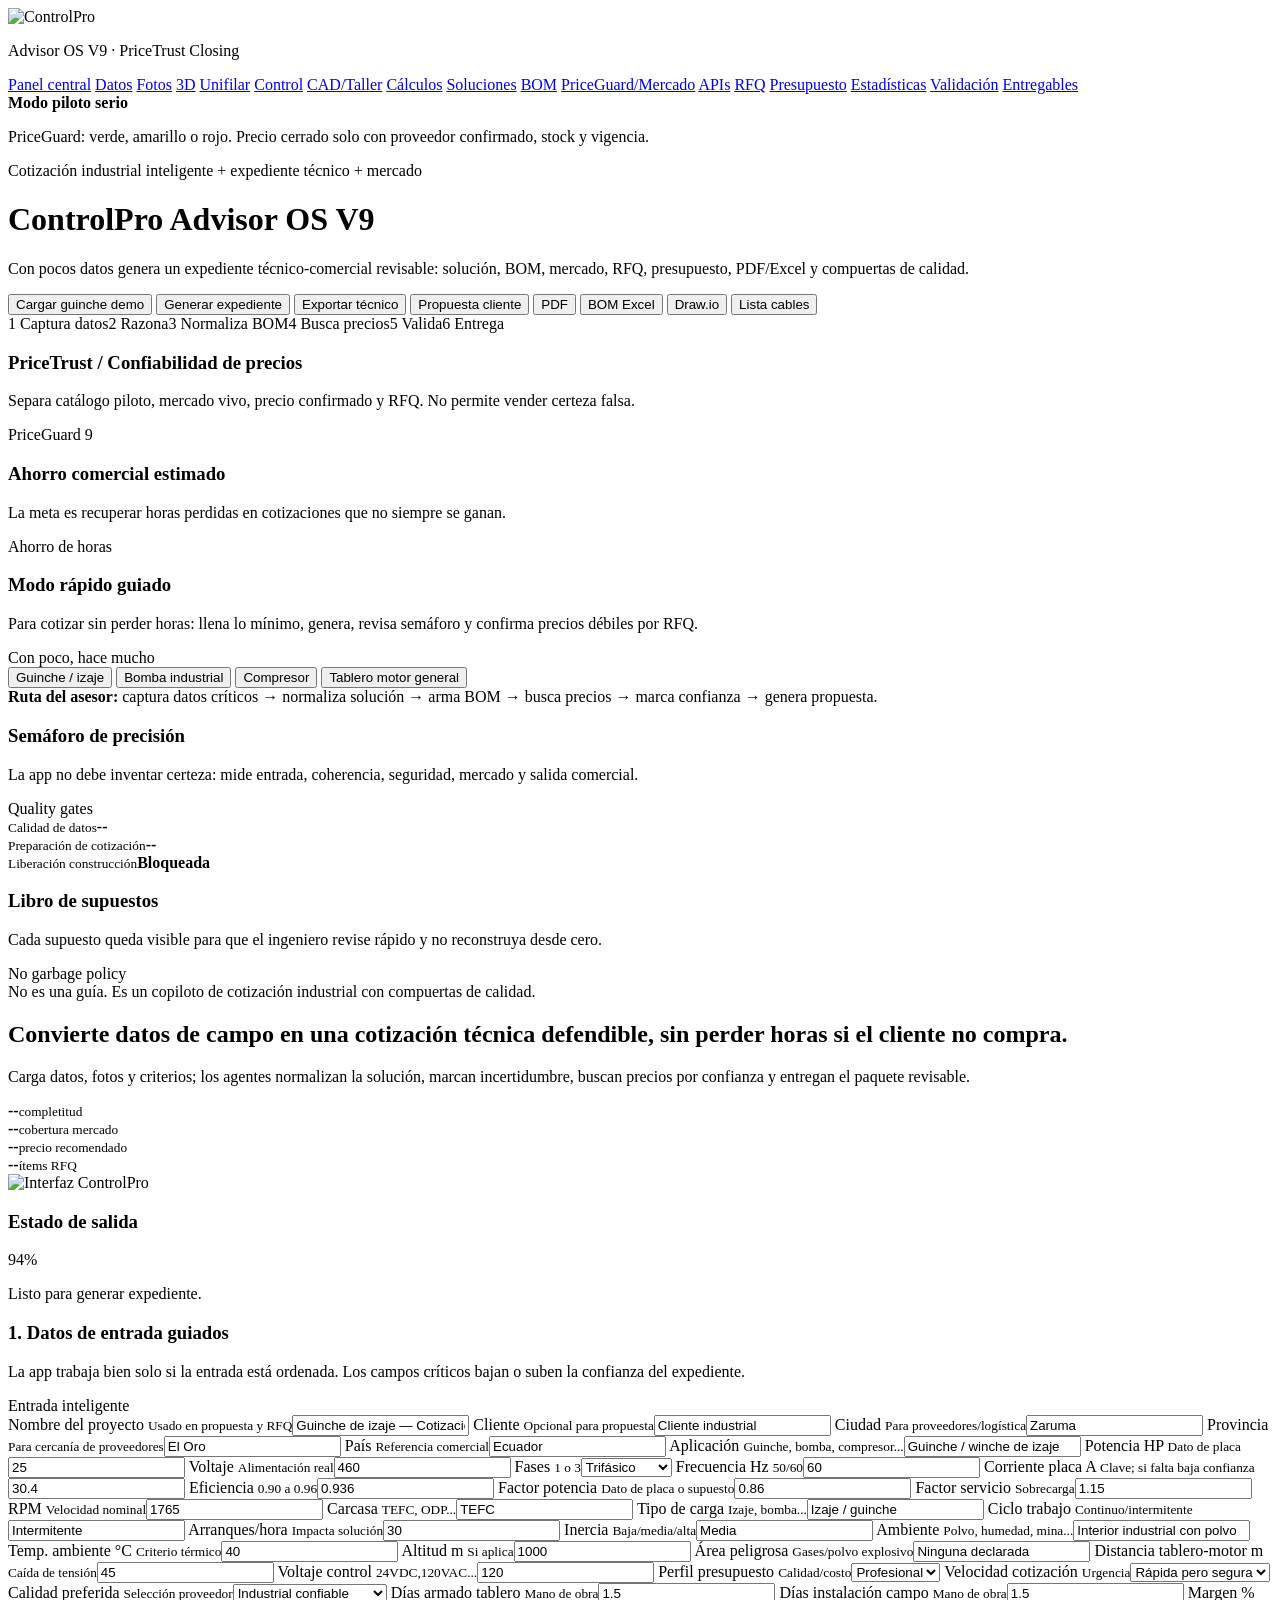
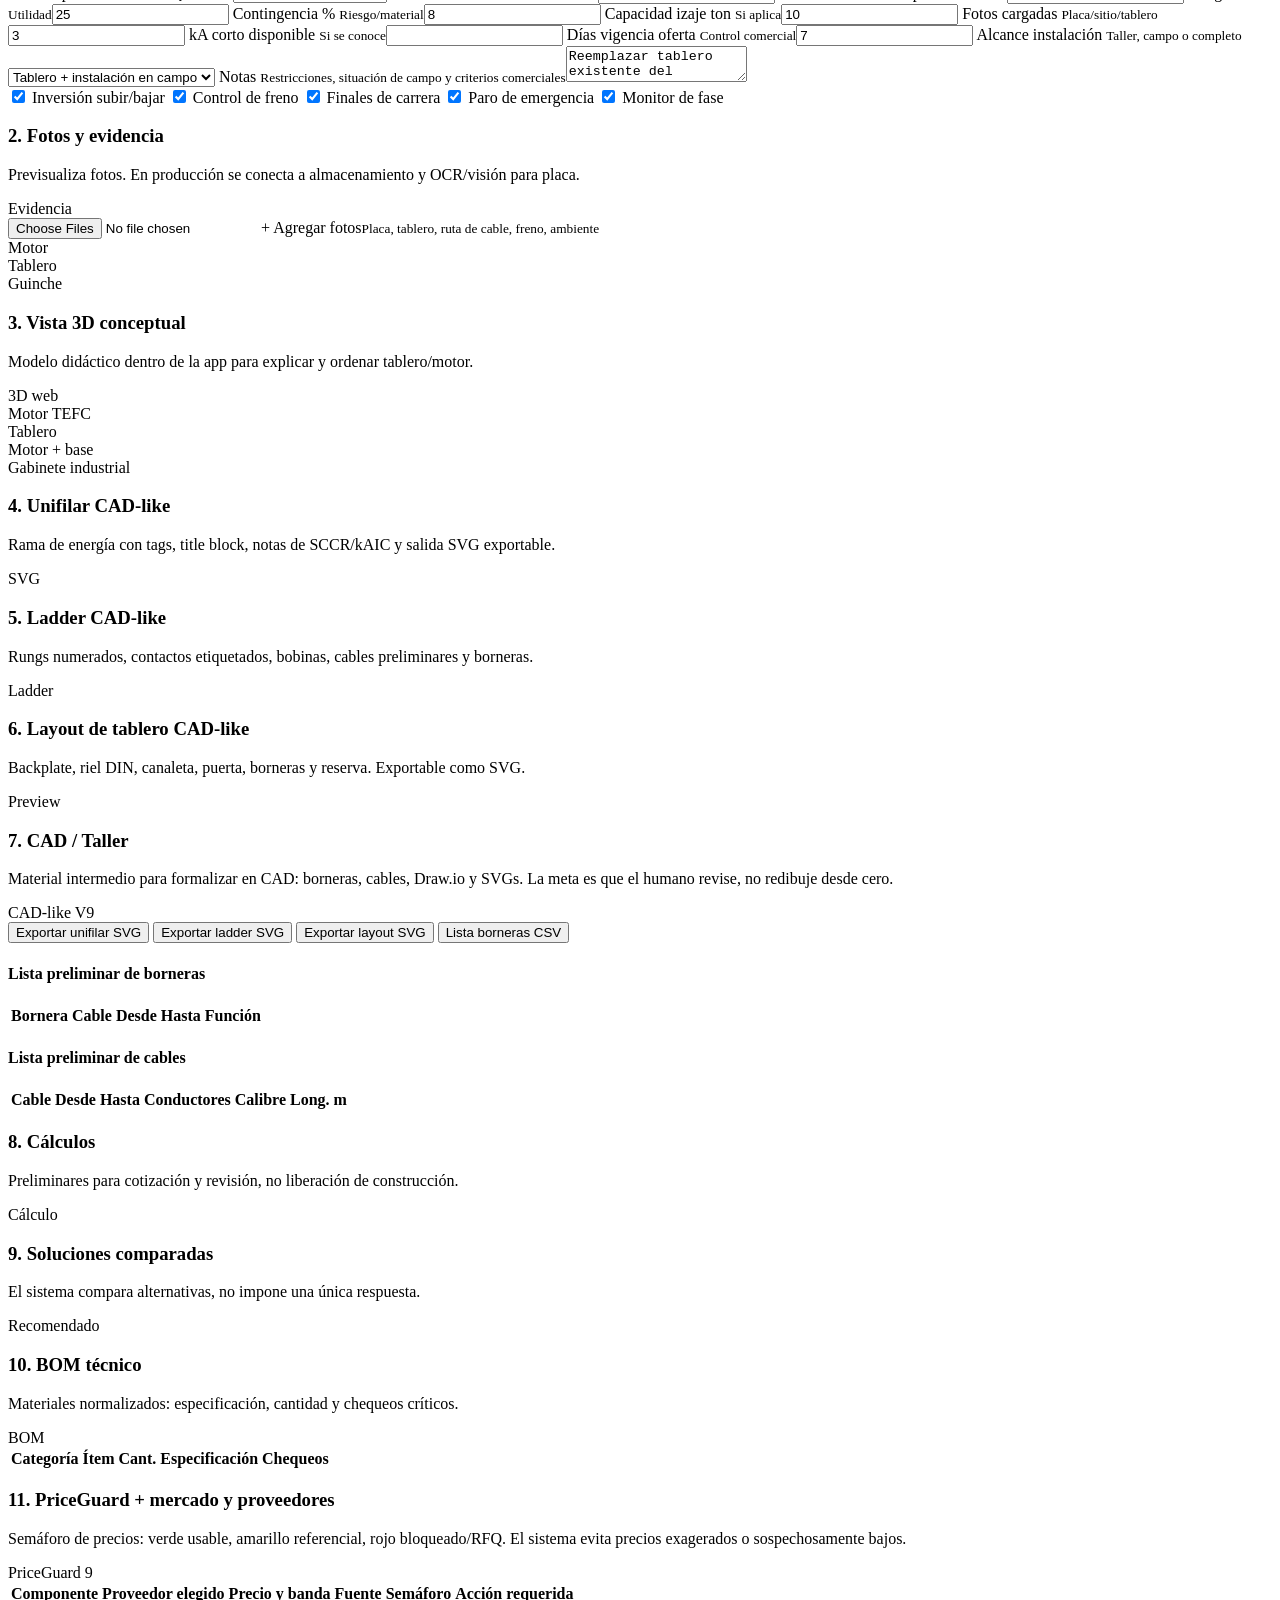
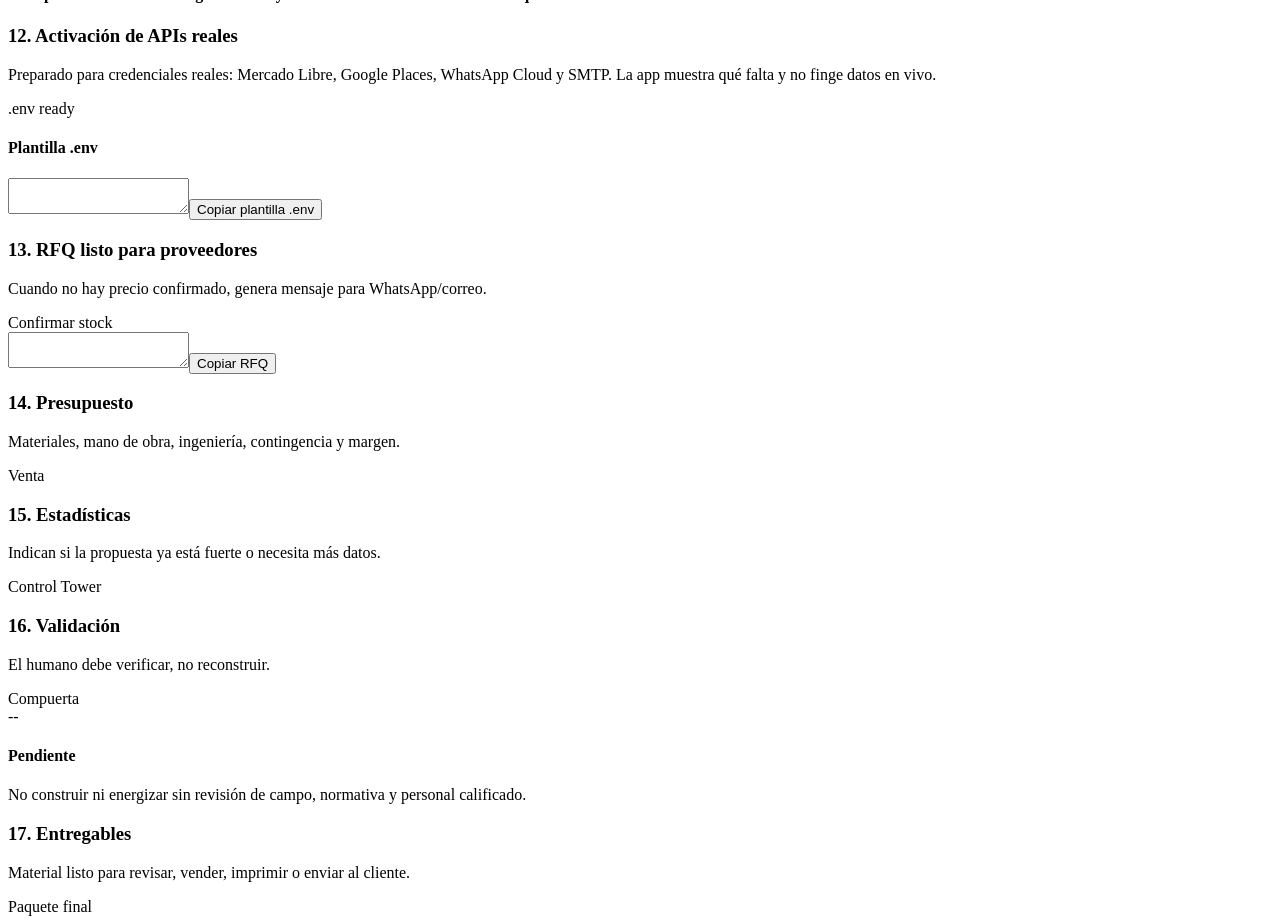
==== app/static/index.html @ ab1da112 "Publicar ControlPro Advisor OS V9 PriceTrust Closing" ====
<!doctype html>
<html lang="es">
<head>
  <meta charset="utf-8" />
  <meta name="viewport" content="width=device-width, initial-scale=1" />
  <title>ControlPro Advisor OS V9 PriceTrust Closing</title>
  <link rel="manifest" href="/static/manifest.json" />
  <link rel="stylesheet" href="/static/styles.css" />
</head>
<body>
  <div class="app-shell">
    <aside class="sidebar">
      <img src="/static/assets/brand/controlpro_logo.svg" alt="ControlPro" class="logo" />
      <p class="version">Advisor OS V9 · PriceTrust Closing</p>
      <nav>
        <a href="#dashboard" class="active">Panel central</a>
        <a href="#intake">Datos</a>
        <a href="#photos">Fotos</a>
        <a href="#assembly">3D</a>
        <a href="#singleline">Unifilar</a>
        <a href="#control">Control</a>
        <a href="#cadshop">CAD/Taller</a>
        <a href="#calculations">Cálculos</a>
        <a href="#solutions">Soluciones</a>
        <a href="#bom">BOM</a>
        <a href="#market">PriceGuard/Mercado</a>
        <a href="#api-activation">APIs</a>
        <a href="#rfq">RFQ</a>
        <a href="#budget">Presupuesto</a>
        <a href="#statistics">Estadísticas</a>
        <a href="#validation">Validación</a>
        <a href="#deliverables">Entregables</a>
      </nav>
      <div class="side-card">
        <span class="pulse"></span>
        <b>Modo piloto serio</b>
        <p>PriceGuard: verde, amarillo o rojo. Precio cerrado solo con proveedor confirmado, stock y vigencia.</p>
      </div>
    </aside>

    <main>
      <header class="topbar">
        <div>
          <p class="eyebrow">Cotización industrial inteligente + expediente técnico + mercado</p>
          <h1>ControlPro Advisor OS V9</h1>
          <p>Con pocos datos genera un expediente técnico-comercial revisable: solución, BOM, mercado, RFQ, presupuesto, PDF/Excel y compuertas de calidad.</p>
        </div>
        <div class="actions">
          <button id="loadExampleBtn" class="btn ghost">Cargar guinche demo</button>
          <button id="generateBtn" class="btn primary">Generar expediente</button>
          <button id="exportBtn" class="btn">Exportar técnico</button>
          <button id="proposalBtn" class="btn">Propuesta cliente</button>
          <button id="pdfBtn" class="btn">PDF</button>
          <button id="xlsxBtn" class="btn">BOM Excel</button>
          <button id="drawioBtn" class="btn">Draw.io</button>
          <button id="wireBtn" class="btn">Lista cables</button>
        </div>
      </header>

      <section class="workflow">
        <span>1 Captura datos</span><i></i><span>2 Razona</span><i></i><span>3 Normaliza BOM</span><i></i><span>4 Busca precios</span><i></i><span>5 Valida</span><i></i><span>6 Entrega</span>
      </section>






      <section id="pricetrust-dashboard" class="content-grid price-dashboard">
        <article class="panel">
          <div class="panel-head"><div><h3>PriceTrust / Confiabilidad de precios</h3><p>Separa catálogo piloto, mercado vivo, precio confirmado y RFQ. No permite vender certeza falsa.</p></div><span class="badge complete">PriceGuard 9</span></div>
          <div class="stat-grid" id="priceTrustCards"></div>
          <div id="priceTrustPolicy" class="notice small-notice"></div>
        </article>
        <article class="panel">
          <div class="panel-head"><div><h3>Ahorro comercial estimado</h3><p>La meta es recuperar horas perdidas en cotizaciones que no siempre se ganan.</p></div><span class="badge blue">Ahorro de horas</span></div>
          <div class="stat-grid" id="savingsCards"></div>
          <div id="candidateAudit" class="audit-list"></div>
        </article>
      </section>

      <section id="quick-mode" class="panel quick-mode">
        <div class="panel-head"><div><h3>Modo rápido guiado</h3><p>Para cotizar sin perder horas: llena lo mínimo, genera, revisa semáforo y confirma precios débiles por RFQ.</p></div><span class="badge blue">Con poco, hace mucho</span></div>
        <div class="quick-grid">
          <button class="quick-chip" data-template="hoist">Guinche / izaje</button>
          <button class="quick-chip" data-template="pump">Bomba industrial</button>
          <button class="quick-chip" data-template="compressor">Compresor</button>
          <button class="quick-chip" data-template="panel">Tablero motor general</button>
        </div>
        <div class="assistant-steps" id="guidedSteps">
          <b>Ruta del asesor:</b> captura datos críticos → normaliza solución → arma BOM → busca precios → marca confianza → genera propuesta.
        </div>
      </section>

      <section id="precision" class="content-grid precision-board">
        <article class="panel">
          <div class="panel-head"><div><h3>Semáforo de precisión</h3><p>La app no debe inventar certeza: mide entrada, coherencia, seguridad, mercado y salida comercial.</p></div><span class="badge complete">Quality gates</span></div>
          <div class="stat-grid">
            <div><small>Calidad de datos</small><b id="qualityScore">--</b></div>
            <div><small>Preparación de cotización</small><b id="quoteReadiness">--</b></div>
            <div><small>Liberación construcción</small><b id="constructionGate">Bloqueada</b></div>
          </div>
          <div id="auditRows" class="audit-list"></div>
        </article>
        <article class="panel">
          <div class="panel-head"><div><h3>Libro de supuestos</h3><p>Cada supuesto queda visible para que el ingeniero revise rápido y no reconstruya desde cero.</p></div><span class="badge warn">No garbage policy</span></div>
          <div id="assumptionRows" class="audit-list"></div>
        </article>
      </section>

      <section id="dashboard" class="hero-grid">
        <article class="hero-card wide">
          <div class="hero-copy">
            <span class="pill">No es una guía. Es un copiloto de cotización industrial con compuertas de calidad.</span>
            <h2 id="headline">Convierte datos de campo en una cotización técnica defendible, sin perder horas si el cliente no compra.</h2>
            <p id="verdict">Carga datos, fotos y criterios; los agentes normalizan la solución, marcan incertidumbre, buscan precios por confianza y entregan el paquete revisable.</p>
            <div class="kpis">
              <div><b id="kpiCompleteness">--</b><small>completitud</small></div>
              <div><b id="kpiMarket">--</b><small>cobertura mercado</small></div>
              <div><b id="kpiPrice">--</b><small>precio recomendado</small></div>
              <div><b id="kpiRFQ">--</b><small>ítems RFQ</small></div>
            </div>
          </div>
          <img src="/static/assets/concepts/controlpro_v5_inside.png" alt="Interfaz ControlPro" />
        </article>
        <article class="panel compact status-card">
          <h3>Estado de salida</h3>
          <div class="ring"><span id="ringMini">94%</span></div>
          <p id="statusText">Listo para generar expediente.</p>
        </article>
      </section>

      <section class="content-grid">
        <article class="panel span-2" id="intake">
          <div class="panel-head"><div><h3>1. Datos de entrada guiados</h3><p>La app trabaja bien solo si la entrada está ordenada. Los campos críticos bajan o suben la confianza del expediente.</p></div><span class="badge">Entrada inteligente</span></div>
          <form id="intakeForm" class="form-grid">
            <label>Nombre del proyecto <small>Usado en propuesta y RFQ</small><input name="project_name" value="Guinche de izaje — Cotización técnica premium"></label>
            <label>Cliente <small>Opcional para propuesta</small><input name="client_name" value="Cliente industrial"></label>
            <label>Ciudad <small>Para proveedores/logística</small><input name="location_city" value="Zaruma"></label>
            <label>Provincia <small>Para cercanía de proveedores</small><input name="location_province" value="El Oro"></label>
            <label>País <small>Referencia comercial</small><input name="country" value="Ecuador"></label>
            <label>Aplicación <small>Guinche, bomba, compresor...</small><input name="application" value="Guinche / winche de izaje"></label>
            <label>Potencia HP <small>Dato de placa</small><input name="motor_power_hp" type="number" step="0.1" value="25"></label>
            <label>Voltaje <small>Alimentación real</small><input name="voltage" type="number" value="460"></label>
            <label>Fases <small>1 o 3</small><select name="phases"><option value="3">Trifásico</option><option value="1">Monofásico</option></select></label>
            <label>Frecuencia Hz <small>50/60</small><input name="frequency_hz" type="number" value="60"></label>
            <label>Corriente placa A <small>Clave; si falta baja confianza</small><input name="full_load_amps" type="number" step="0.1" value="30.4"></label>
            <label>Eficiencia <small>0.90 a 0.96</small><input name="efficiency" type="number" step="0.001" value="0.936"></label>
            <label>Factor potencia <small>Dato de placa o supuesto</small><input name="power_factor" type="number" step="0.01" value="0.86"></label>
            <label>Factor servicio <small>Sobrecarga</small><input name="service_factor" type="number" step="0.01" value="1.15"></label>
            <label>RPM <small>Velocidad nominal</small><input name="rpm" type="number" value="1765"></label>
            <label>Carcasa <small>TEFC, ODP...</small><input name="enclosure" value="TEFC"></label>
            <label>Tipo de carga <small>Izaje, bomba...</small><input name="load_type" value="Izaje / guinche"></label>
            <label>Ciclo trabajo <small>Continuo/intermitente</small><input name="duty_cycle" value="Intermitente"></label>
            <label>Arranques/hora <small>Impacta solución</small><input name="starts_per_hour" type="number" value="30"></label>
            <label>Inercia <small>Baja/media/alta</small><input name="inertia" value="Media"></label>
            <label>Ambiente <small>Polvo, humedad, mina...</small><input name="environment" value="Interior industrial con polvo"></label>
            <label>Temp. ambiente °C <small>Criterio térmico</small><input name="ambient_temp_c" type="number" value="40"></label>
            <label>Altitud m <small>Si aplica</small><input name="altitude_m" type="number" value="1000"></label>
            <label>Área peligrosa <small>Gases/polvo explosivo</small><input name="hazard_area" value="Ninguna declarada"></label>
            <label>Distancia tablero-motor m <small>Caída de tensión</small><input name="cable_run_m" type="number" value="45"></label>
            <label>Voltaje control <small>24VDC,120VAC...</small><input name="control_voltage" type="number" value="120"></label>
            <label>Perfil presupuesto <small>Calidad/costo</small><select name="budget_profile"><option>Profesional</option><option>Premium</option><option>Económico</option></select></label>
            <label>Velocidad cotización <small>Urgencia</small><select name="quote_speed"><option>Rápida pero segura</option><option>Máxima precisión</option><option>Solo borrador</option></select></label>
            <label>Calidad preferida <small>Selección proveedor</small><select name="preferred_quality"><option>Industrial confiable</option><option>Premium de marca</option><option>Económica controlada</option></select></label>
            <label>Días armado tablero <small>Mano de obra</small><input name="labor_days_panel" type="number" step="0.5" value="1.5"></label>
            <label>Días instalación campo <small>Mano de obra</small><input name="labor_days_field" type="number" step="0.5" value="1.5"></label>
            <label>Margen % <small>Utilidad</small><input name="margin_percent" type="number" step="1" value="25"></label>
            <label>Contingencia % <small>Riesgo/material</small><input name="contingency_percent" type="number" step="1" value="8"></label>

            <label>Capacidad izaje ton <small>Si aplica</small><input name="load_capacity_ton" type="number" step="0.1" value="10"></label>
            <label>Fotos cargadas <small>Placa/sitio/tablero</small><input name="field_photos_count" type="number" value="3"></label>
            <label>kA corto disponible <small>Si se conoce</small><input name="short_circuit_available_ka" type="number" step="0.1" value=""></label>
            <label>Días vigencia oferta <small>Control comercial</small><input name="quote_valid_days" type="number" value="7"></label>
            <label>Alcance instalación <small>Taller, campo o completo</small><select name="installation_scope"><option>Tablero + instalación en campo</option><option>Solo tablero</option><option>Solo diseño/cotización</option></select></label>
            <label class="wide">Notas <small>Restricciones, situación de campo y criterios comerciales</small><textarea name="user_notes">Reemplazar tablero existente del guinche. Mantener huella de montaje. Considerar crecimiento futuro con variador.</textarea></label>
            <div class="toggles wide">
              <label><input type="checkbox" name="needs_reversing" checked> Inversión subir/bajar</label>
              <label><input type="checkbox" name="needs_brake" checked> Control de freno</label>
              <label><input type="checkbox" name="needs_limit_switches" checked> Finales de carrera</label>
              <label><input type="checkbox" name="needs_estop" checked> Paro de emergencia</label>
              <label><input type="checkbox" name="needs_phase_monitor" checked> Monitor de fase</label>
            </div>
          </form>
        </article>

        <article class="panel" id="photos"><div class="panel-head"><div><h3>2. Fotos y evidencia</h3><p>Previsualiza fotos. En producción se conecta a almacenamiento y OCR/visión para placa.</p></div><span class="badge">Evidencia</span></div><label class="upload-box"><input type="file" id="photoInput" accept="image/*" multiple><span>+ Agregar fotos</span><small>Placa, tablero, ruta de cable, freno, ambiente</small></label><div id="photoStrip" class="photo-strip"><div class="photo-card motor"><span>Motor</span></div><div class="photo-card panelpic"><span>Tablero</span></div><div class="photo-card hoist"><span>Guinche</span></div></div></article>

        <article class="panel assembly-panel" id="assembly"><div class="panel-head"><div><h3>3. Vista 3D conceptual</h3><p>Modelo didáctico dentro de la app para explicar y ordenar tablero/motor.</p></div><span class="badge blue">3D web</span></div><div class="model-stage"><div class="motor3d"><i></i><b></b><em></em><span>Motor TEFC</span></div><div class="cabinet3d"><div class="cab-door"></div><div class="cab-body"><i></i><i></i><b></b><b></b><em></em></div><span>Tablero</span></div><div class="dimension d1">Motor + base</div><div class="dimension d2">Gabinete industrial</div></div></article>

        <article class="panel diagram-panel" id="singleline"><div class="panel-head"><div><h3>4. Unifilar CAD-like</h3><p>Rama de energía con tags, title block, notas de SCCR/kAIC y salida SVG exportable.</p></div><span class="badge">SVG</span></div><div class="diagram-slot" id="singleLineSvg"></div></article>
        <article class="panel diagram-panel" id="control"><div class="panel-head"><div><h3>5. Ladder CAD-like</h3><p>Rungs numerados, contactos etiquetados, bobinas, cables preliminares y borneras.</p></div><span class="badge">Ladder</span></div><div class="diagram-slot" id="controlSvg"></div></article>
        <article class="panel diagram-panel" id="panel3d"><div class="panel-head"><div><h3>6. Layout de tablero CAD-like</h3><p>Backplate, riel DIN, canaleta, puerta, borneras y reserva. Exportable como SVG.</p></div><span class="badge">Preview</span></div><div class="diagram-slot" id="panelSvg"></div></article>

        <article class="panel span-2" id="cadshop"><div class="panel-head"><div><h3>7. CAD / Taller</h3><p>Material intermedio para formalizar en CAD: borneras, cables, Draw.io y SVGs. La meta es que el humano revise, no redibuje desde cero.</p></div><span class="badge blue">CAD-like V9</span></div>
          <div class="cad-actions">
            <button id="singleSvgBtn" class="btn ghost">Exportar unifilar SVG</button>
            <button id="controlSvgBtn" class="btn ghost">Exportar ladder SVG</button>
            <button id="panelSvgBtn" class="btn ghost">Exportar layout SVG</button>
            <button id="terminalBtn" class="btn ghost">Lista borneras CSV</button>
          </div>
          <div class="cad-grid">
            <div><h4>Lista preliminar de borneras</h4><div class="table-wrap"><table><thead><tr><th>Bornera</th><th>Cable</th><th>Desde</th><th>Hasta</th><th>Función</th></tr></thead><tbody id="terminalRows"></tbody></table></div></div>
            <div><h4>Lista preliminar de cables</h4><div class="table-wrap"><table><thead><tr><th>Cable</th><th>Desde</th><th>Hasta</th><th>Conductores</th><th>Calibre</th><th>Long. m</th></tr></thead><tbody id="wireRows"></tbody></table></div></div>
          </div>
        </article>

        <article class="panel" id="calculations"><div class="panel-head"><div><h3>8. Cálculos</h3><p>Preliminares para cotización y revisión, no liberación de construcción.</p></div><span class="badge complete">Cálculo</span></div><div class="metric-grid" id="calcCards"></div></article>
        <article class="panel" id="solutions"><div class="panel-head"><div><h3>9. Soluciones comparadas</h3><p>El sistema compara alternativas, no impone una única respuesta.</p></div><span class="badge blue" id="recommendedBadge">Recomendado</span></div><div class="options-grid" id="optionsGrid"></div></article>
        <article class="panel span-2" id="bom"><div class="panel-head"><div><h3>10. BOM técnico</h3><p>Materiales normalizados: especificación, cantidad y chequeos críticos.</p></div><span class="badge">BOM</span></div><div class="table-wrap"><table><thead><tr><th>Categoría</th><th>Ítem</th><th>Cant.</th><th>Especificación</th><th>Chequeos</th></tr></thead><tbody id="bomRows"></tbody></table></div></article>

        <article class="panel span-2" id="market"><div class="panel-head"><div><h3>11. PriceGuard + mercado y proveedores</h3><p>Semáforo de precios: verde usable, amarillo referencial, rojo bloqueado/RFQ. El sistema evita precios exagerados o sospechosamente bajos.</p></div><span class="badge complete">PriceGuard 9</span></div><div class="market-summary" id="marketSummary"></div><div class="table-wrap"><table><thead><tr><th>Componente</th><th>Proveedor elegido</th><th>Precio y banda</th><th>Fuente</th><th>Semáforo</th><th>Acción requerida</th></tr></thead><tbody id="marketRows"></tbody></table></div></article>

        <article class="panel span-2" id="api-activation"><div class="panel-head"><div><h3>12. Activación de APIs reales</h3><p>Preparado para credenciales reales: Mercado Libre, Google Places, WhatsApp Cloud y SMTP. La app muestra qué falta y no finge datos en vivo.</p></div><span class="badge warn">.env ready</span></div>
          <div class="api-layout">
            <div class="api-status" id="apiStatusRows"></div>
            <div><h4>Plantilla .env</h4><textarea id="envTemplate" readonly></textarea><button id="copyEnvBtn" class="btn ghost">Copiar plantilla .env</button></div>
          </div>
        </article>

        <article class="panel span-2" id="rfq"><div class="panel-head"><div><h3>13. RFQ listo para proveedores</h3><p>Cuando no hay precio confirmado, genera mensaje para WhatsApp/correo.</p></div><span class="badge warn">Confirmar stock</span></div><textarea id="rfqMessage" readonly></textarea><button id="copyRfqBtn" class="btn ghost">Copiar RFQ</button></article>
        <article class="panel" id="budget"><div class="panel-head"><div><h3>14. Presupuesto</h3><p>Materiales, mano de obra, ingeniería, contingencia y margen.</p></div><span class="badge complete">Venta</span></div><div class="budget-layout"><div class="donut"></div><div class="budget-rows" id="budgetRows"></div></div></article>
        <article class="panel" id="statistics"><div class="panel-head"><div><h3>15. Estadísticas</h3><p>Indican si la propuesta ya está fuerte o necesita más datos.</p></div><span class="badge">Control Tower</span></div><div class="stat-grid" id="statsGrid"></div></article>
        <article class="panel" id="validation"><div class="panel-head"><div><h3>16. Validación</h3><p>El humano debe verificar, no reconstruir.</p></div><span class="badge warn">Compuerta</span></div><div class="validation-layout"><div class="ring"><span id="ringValue">--</span></div><div><h4 id="reviewerEffort">Pendiente</h4><p id="validationText"></p><ul id="validationGates"></ul><div class="notice">No construir ni energizar sin revisión de campo, normativa y personal calificado.</div></div></div></article>
        <article class="panel span-2" id="deliverables"><div class="panel-head"><div><h3>17. Entregables</h3><p>Material listo para revisar, vender, imprimir o enviar al cliente.</p></div><span class="badge complete">Paquete final</span></div><div class="deliverable-grid" id="deliverableGrid"></div></article>
      </section>
    </main>
  </div>
  <div id="toast" class="toast"></div>
  <script src="/static/app.js"></script>
</body>
</html>
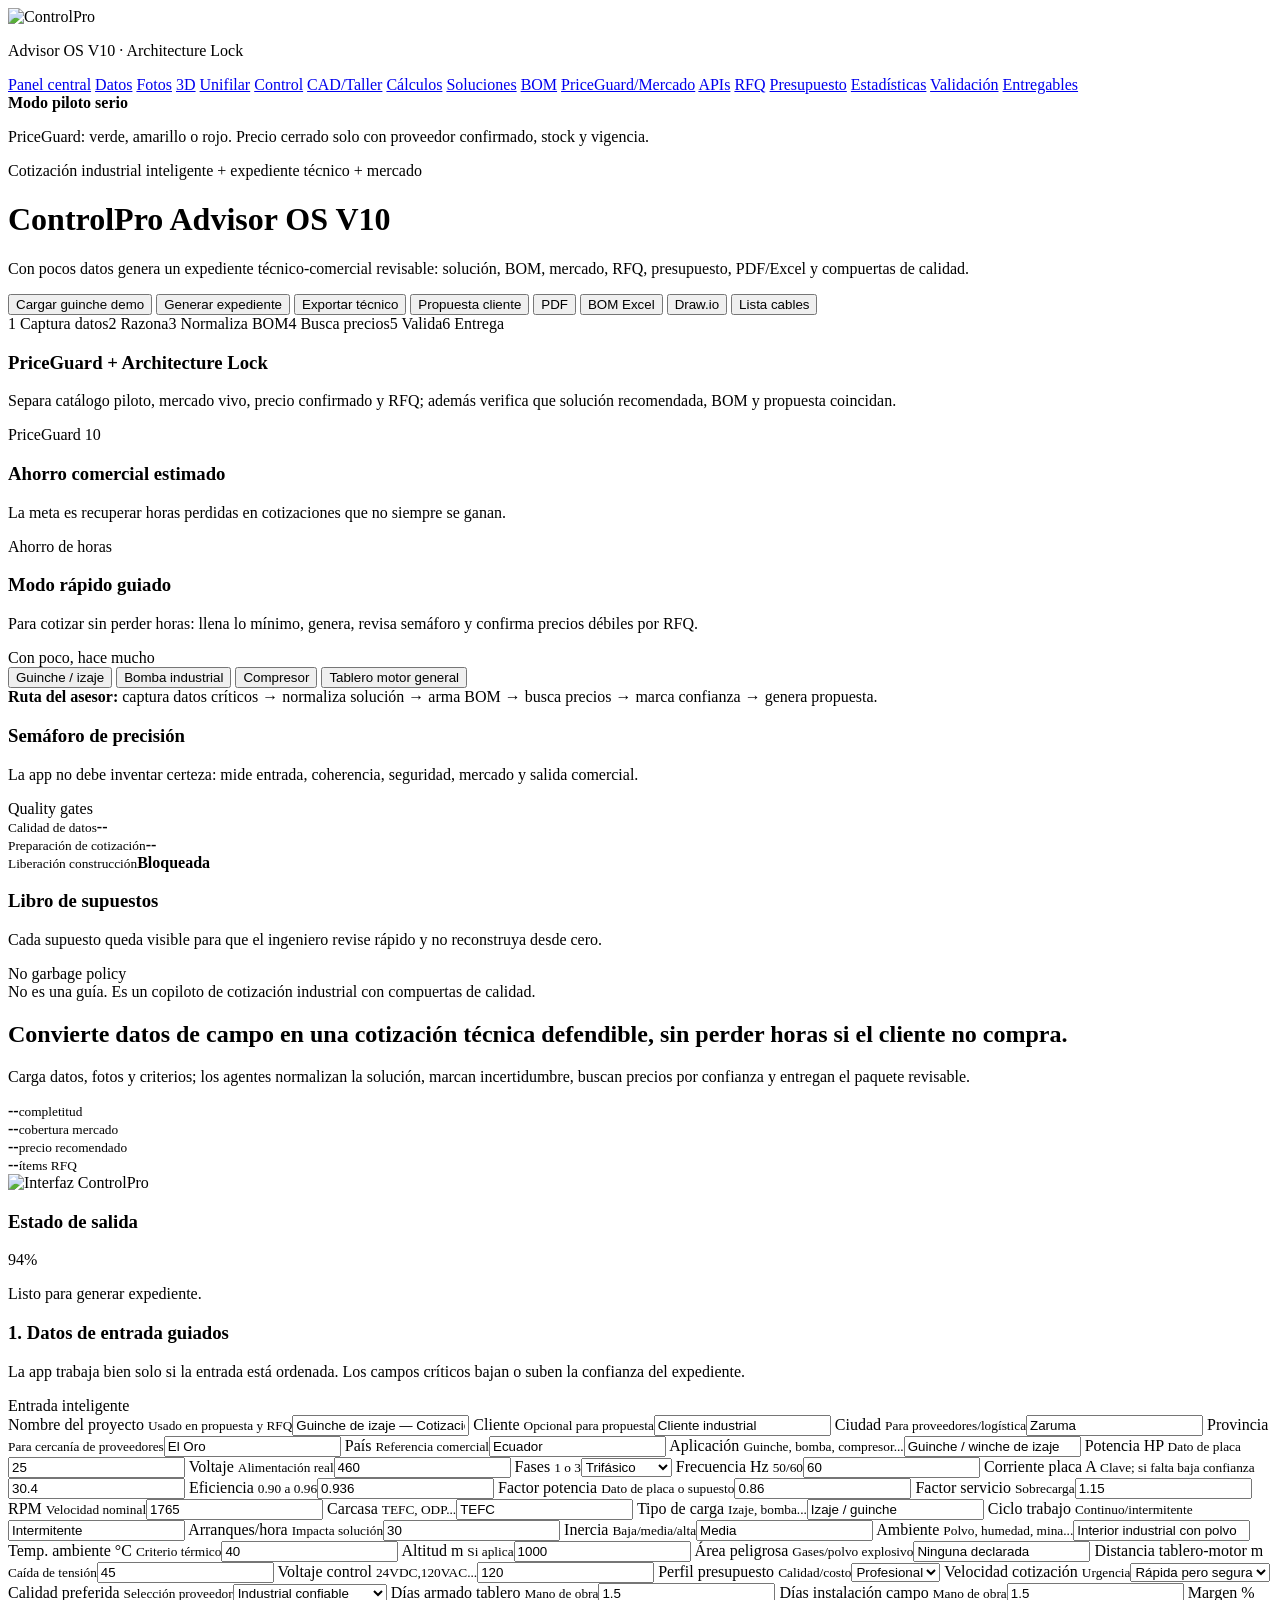
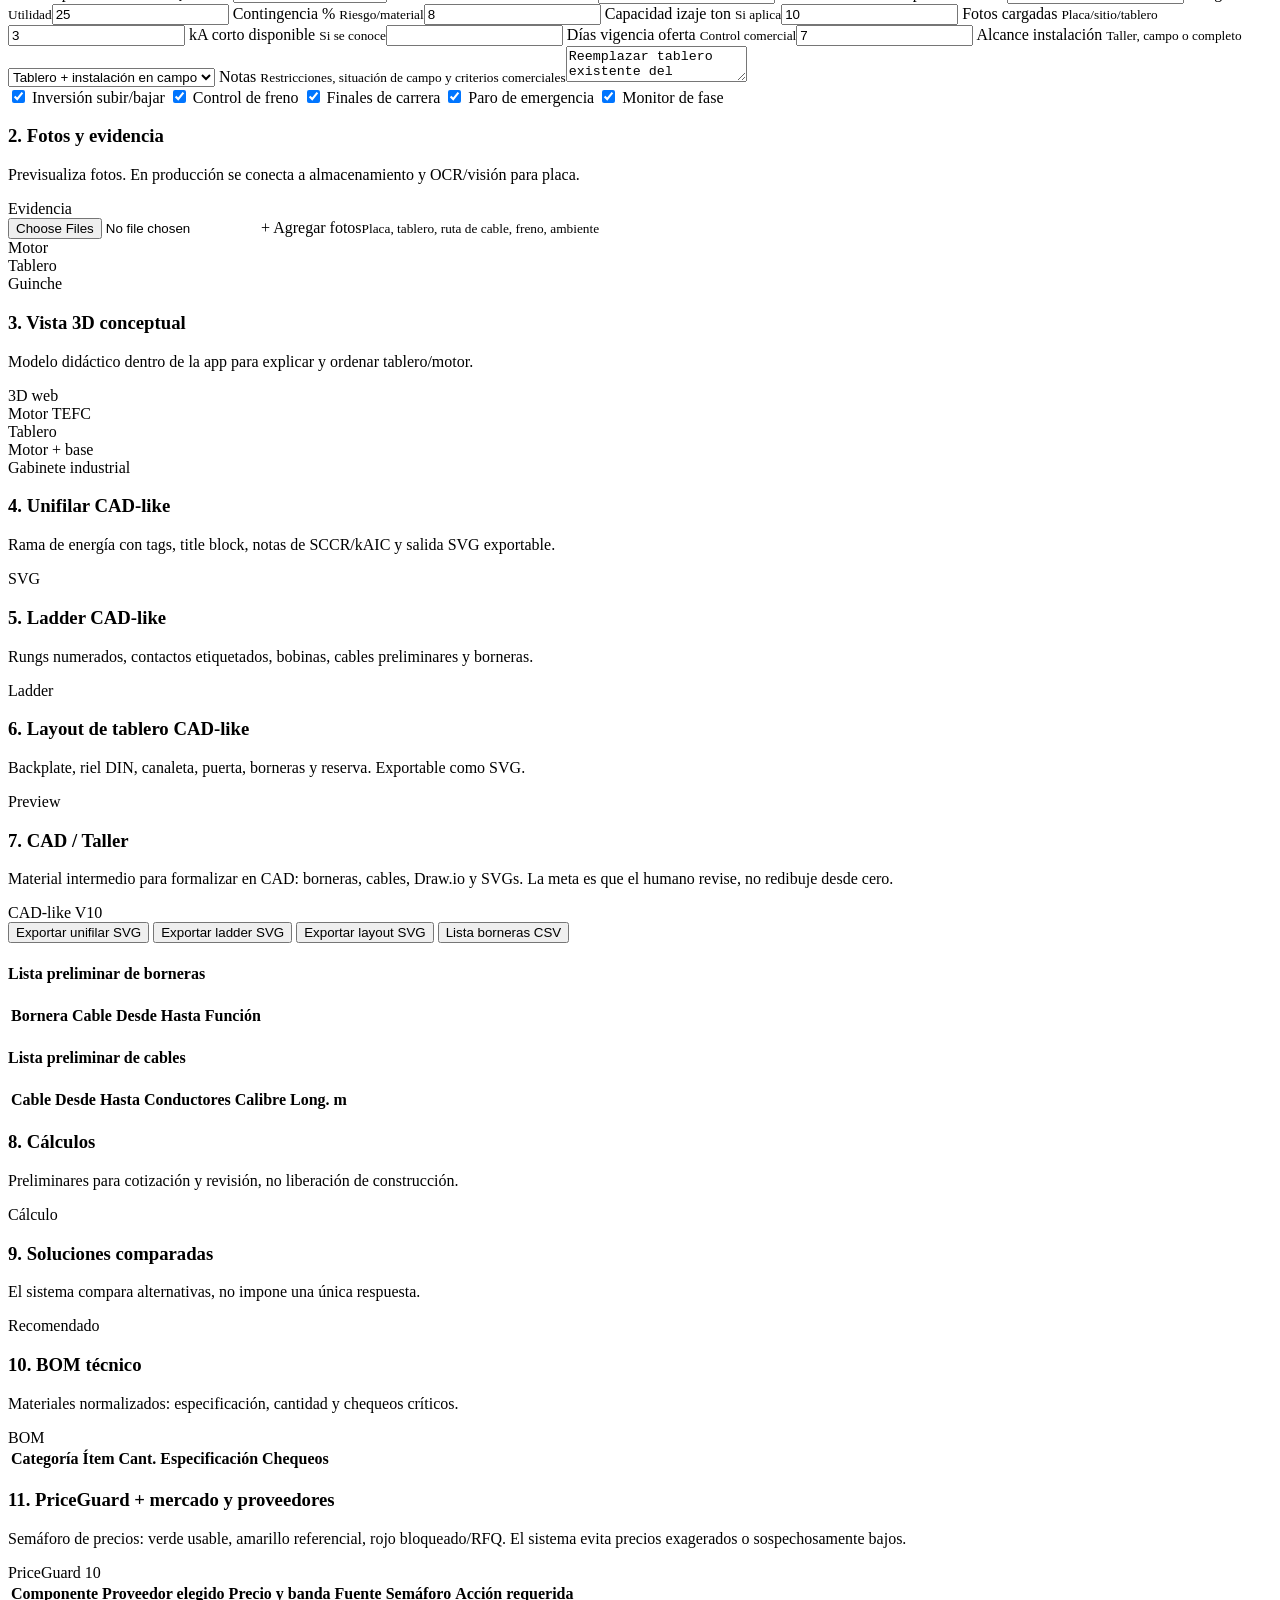
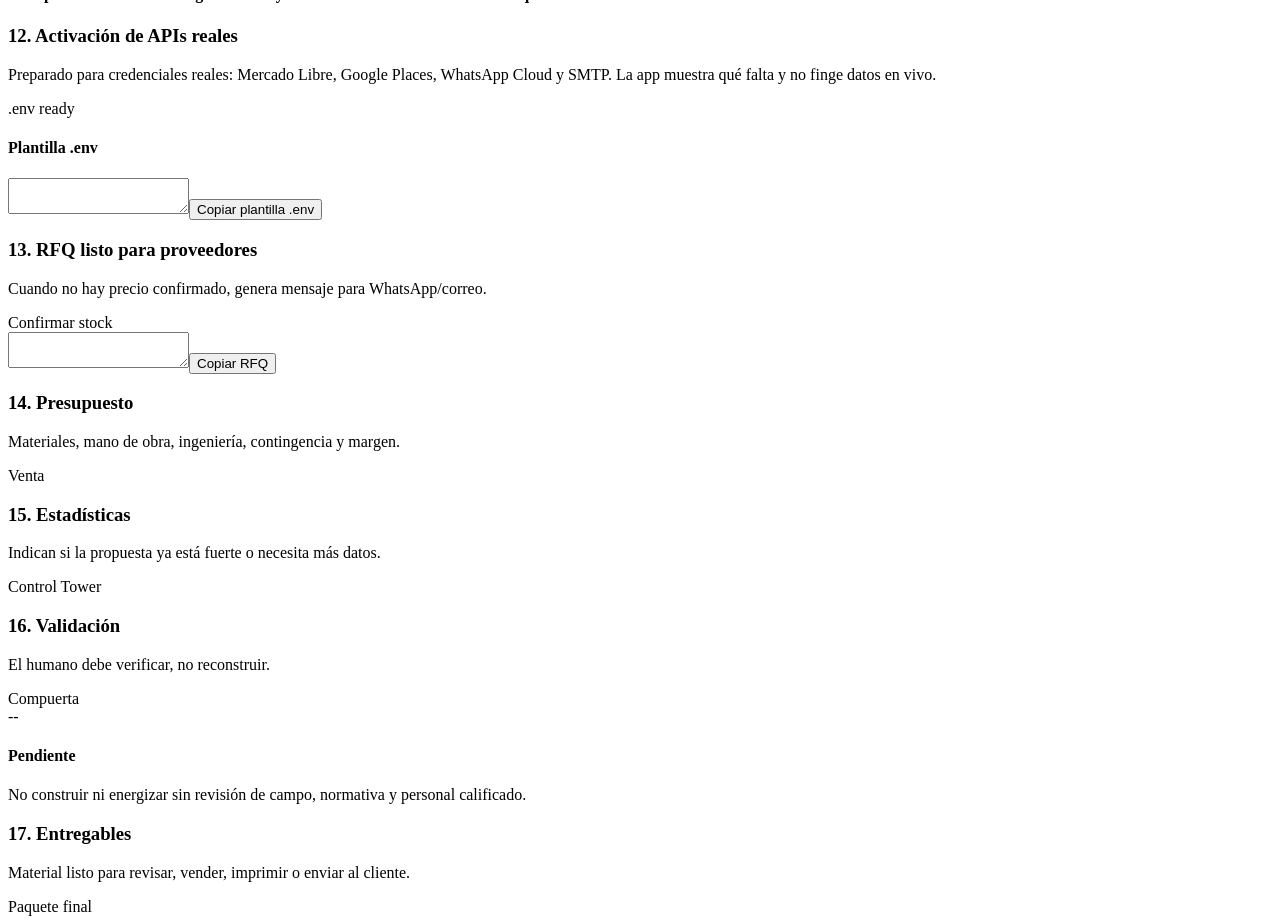
==== commit cc100cd3: "Actualizar a ControlPro V10 Architecture Lock" ====
--- a/app/static/index.html
+++ b/app/static/index.html
@@ -3,7 +3,7 @@
 <head>
   <meta charset="utf-8" />
   <meta name="viewport" content="width=device-width, initial-scale=1" />
-  <title>ControlPro Advisor OS V9 PriceTrust Closing</title>
+  <title>ControlPro Advisor OS V10 Architecture Lock</title>
   <link rel="manifest" href="/static/manifest.json" />
   <link rel="stylesheet" href="/static/styles.css" />
 </head>
@@ -11,7 +11,7 @@
   <div class="app-shell">
     <aside class="sidebar">
       <img src="/static/assets/brand/controlpro_logo.svg" alt="ControlPro" class="logo" />
-      <p class="version">Advisor OS V9 · PriceTrust Closing</p>
+      <p class="version">Advisor OS V10 · Architecture Lock</p>
       <nav>
         <a href="#dashboard" class="active">Panel central</a>
         <a href="#intake">Datos</a>
@@ -42,7 +42,7 @@
       <header class="topbar">
         <div>
           <p class="eyebrow">Cotización industrial inteligente + expediente técnico + mercado</p>
-          <h1>ControlPro Advisor OS V9</h1>
+          <h1>ControlPro Advisor OS V10</h1>
           <p>Con pocos datos genera un expediente técnico-comercial revisable: solución, BOM, mercado, RFQ, presupuesto, PDF/Excel y compuertas de calidad.</p>
         </div>
         <div class="actions">
@@ -68,7 +68,7 @@
 
       <section id="pricetrust-dashboard" class="content-grid price-dashboard">
         <article class="panel">
-          <div class="panel-head"><div><h3>PriceTrust / Confiabilidad de precios</h3><p>Separa catálogo piloto, mercado vivo, precio confirmado y RFQ. No permite vender certeza falsa.</p></div><span class="badge complete">PriceGuard 9</span></div>
+          <div class="panel-head"><div><h3>PriceGuard + Architecture Lock</h3><p>Separa catálogo piloto, mercado vivo, precio confirmado y RFQ; además verifica que solución recomendada, BOM y propuesta coincidan.</p></div><span class="badge complete">PriceGuard 10</span></div>
           <div class="stat-grid" id="priceTrustCards"></div>
           <div id="priceTrustPolicy" class="notice small-notice"></div>
         </article>
@@ -192,7 +192,7 @@
         <article class="panel diagram-panel" id="control"><div class="panel-head"><div><h3>5. Ladder CAD-like</h3><p>Rungs numerados, contactos etiquetados, bobinas, cables preliminares y borneras.</p></div><span class="badge">Ladder</span></div><div class="diagram-slot" id="controlSvg"></div></article>
         <article class="panel diagram-panel" id="panel3d"><div class="panel-head"><div><h3>6. Layout de tablero CAD-like</h3><p>Backplate, riel DIN, canaleta, puerta, borneras y reserva. Exportable como SVG.</p></div><span class="badge">Preview</span></div><div class="diagram-slot" id="panelSvg"></div></article>
 
-        <article class="panel span-2" id="cadshop"><div class="panel-head"><div><h3>7. CAD / Taller</h3><p>Material intermedio para formalizar en CAD: borneras, cables, Draw.io y SVGs. La meta es que el humano revise, no redibuje desde cero.</p></div><span class="badge blue">CAD-like V9</span></div>
+        <article class="panel span-2" id="cadshop"><div class="panel-head"><div><h3>7. CAD / Taller</h3><p>Material intermedio para formalizar en CAD: borneras, cables, Draw.io y SVGs. La meta es que el humano revise, no redibuje desde cero.</p></div><span class="badge blue">CAD-like V10</span></div>
           <div class="cad-actions">
             <button id="singleSvgBtn" class="btn ghost">Exportar unifilar SVG</button>
             <button id="controlSvgBtn" class="btn ghost">Exportar ladder SVG</button>
@@ -209,7 +209,7 @@
         <article class="panel" id="solutions"><div class="panel-head"><div><h3>9. Soluciones comparadas</h3><p>El sistema compara alternativas, no impone una única respuesta.</p></div><span class="badge blue" id="recommendedBadge">Recomendado</span></div><div class="options-grid" id="optionsGrid"></div></article>
         <article class="panel span-2" id="bom"><div class="panel-head"><div><h3>10. BOM técnico</h3><p>Materiales normalizados: especificación, cantidad y chequeos críticos.</p></div><span class="badge">BOM</span></div><div class="table-wrap"><table><thead><tr><th>Categoría</th><th>Ítem</th><th>Cant.</th><th>Especificación</th><th>Chequeos</th></tr></thead><tbody id="bomRows"></tbody></table></div></article>
 
-        <article class="panel span-2" id="market"><div class="panel-head"><div><h3>11. PriceGuard + mercado y proveedores</h3><p>Semáforo de precios: verde usable, amarillo referencial, rojo bloqueado/RFQ. El sistema evita precios exagerados o sospechosamente bajos.</p></div><span class="badge complete">PriceGuard 9</span></div><div class="market-summary" id="marketSummary"></div><div class="table-wrap"><table><thead><tr><th>Componente</th><th>Proveedor elegido</th><th>Precio y banda</th><th>Fuente</th><th>Semáforo</th><th>Acción requerida</th></tr></thead><tbody id="marketRows"></tbody></table></div></article>
+        <article class="panel span-2" id="market"><div class="panel-head"><div><h3>11. PriceGuard + mercado y proveedores</h3><p>Semáforo de precios: verde usable, amarillo referencial, rojo bloqueado/RFQ. El sistema evita precios exagerados o sospechosamente bajos.</p></div><span class="badge complete">PriceGuard 10</span></div><div class="market-summary" id="marketSummary"></div><div class="table-wrap"><table><thead><tr><th>Componente</th><th>Proveedor elegido</th><th>Precio y banda</th><th>Fuente</th><th>Semáforo</th><th>Acción requerida</th></tr></thead><tbody id="marketRows"></tbody></table></div></article>
 
         <article class="panel span-2" id="api-activation"><div class="panel-head"><div><h3>12. Activación de APIs reales</h3><p>Preparado para credenciales reales: Mercado Libre, Google Places, WhatsApp Cloud y SMTP. La app muestra qué falta y no finge datos en vivo.</p></div><span class="badge warn">.env ready</span></div>
           <div class="api-layout">
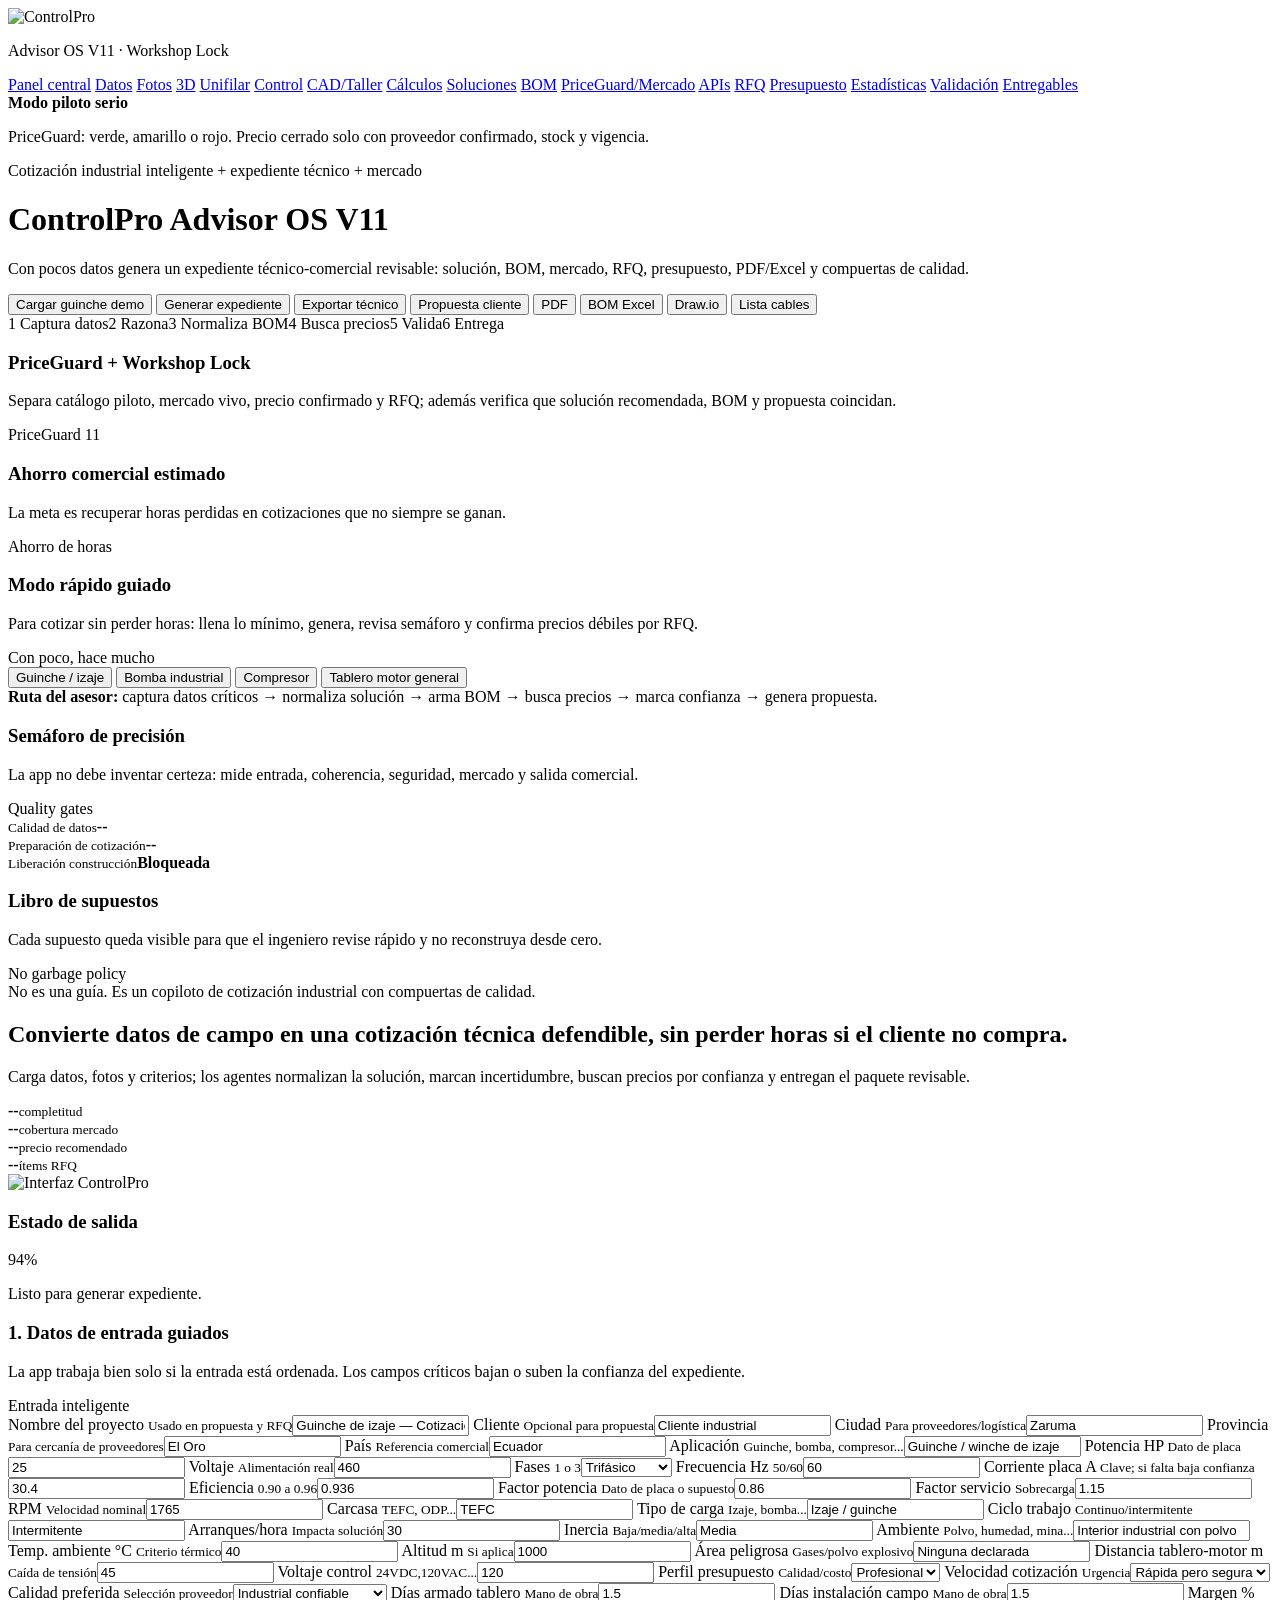
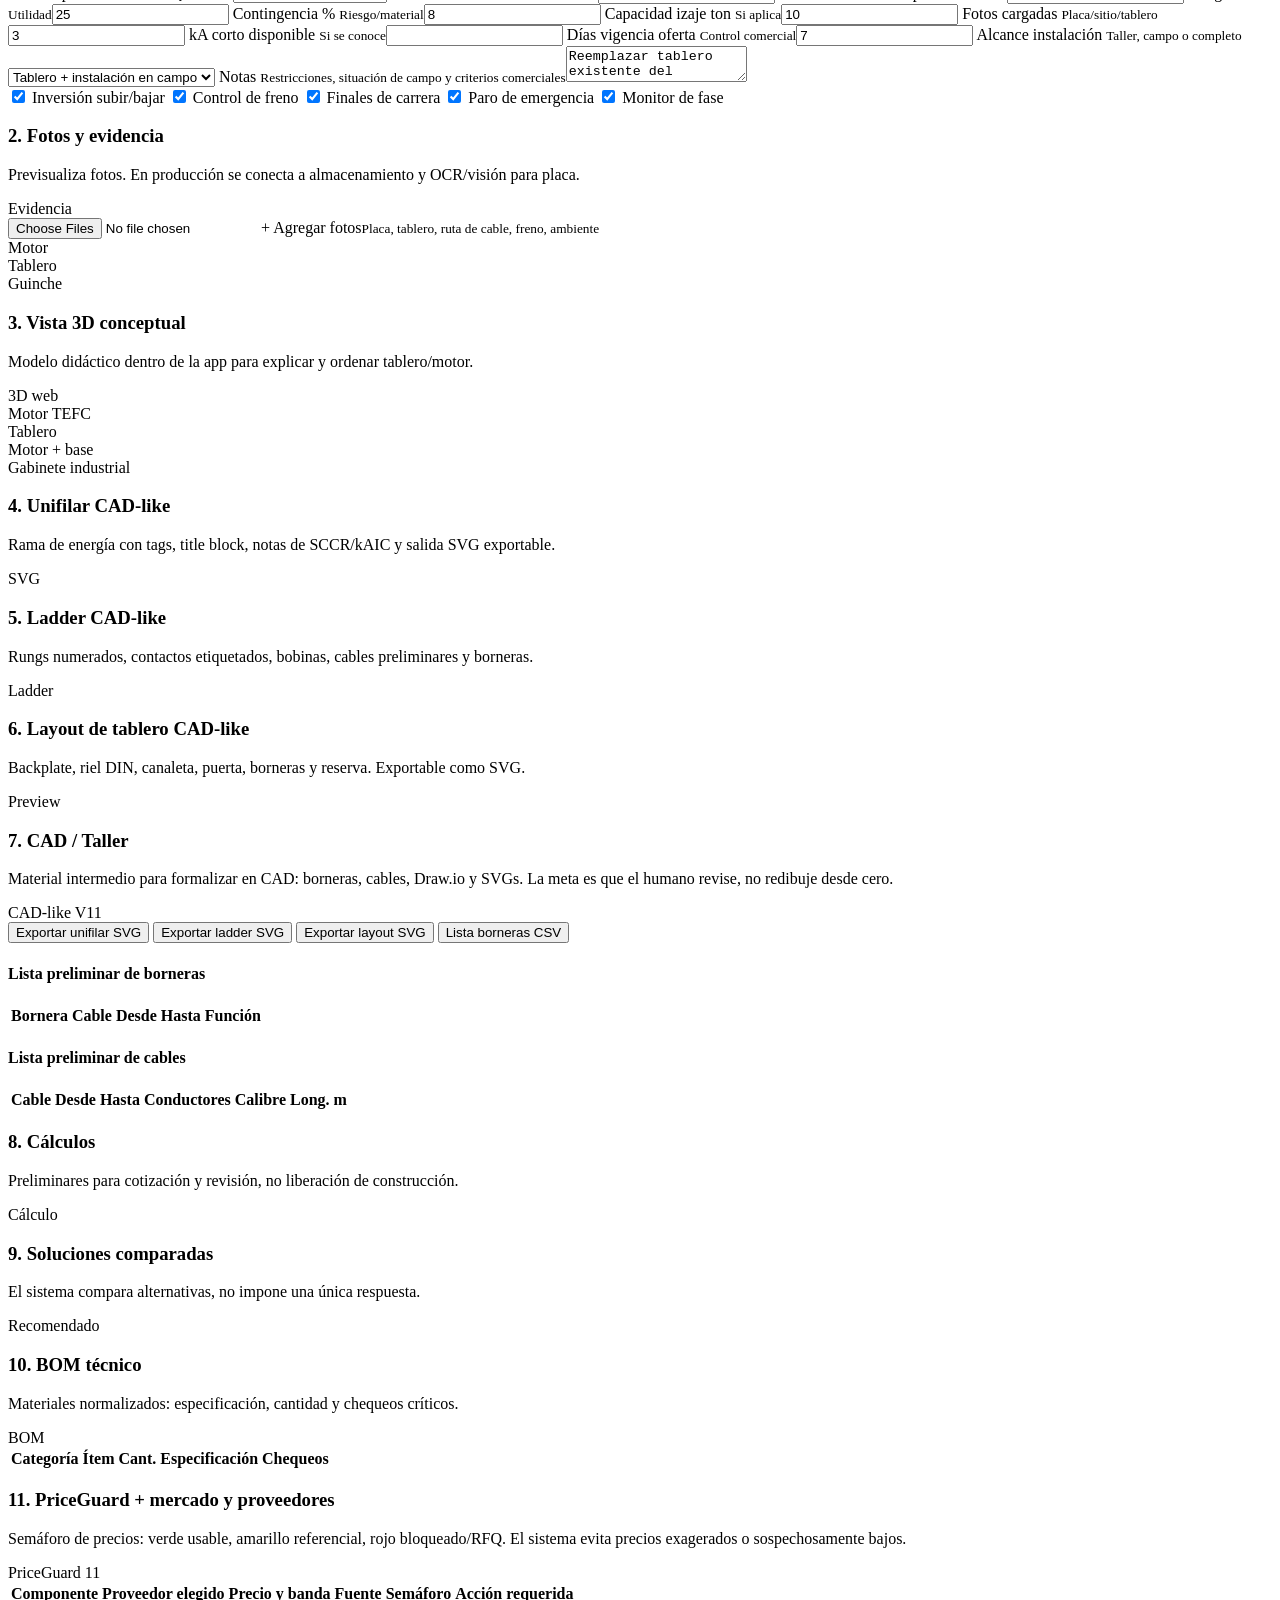
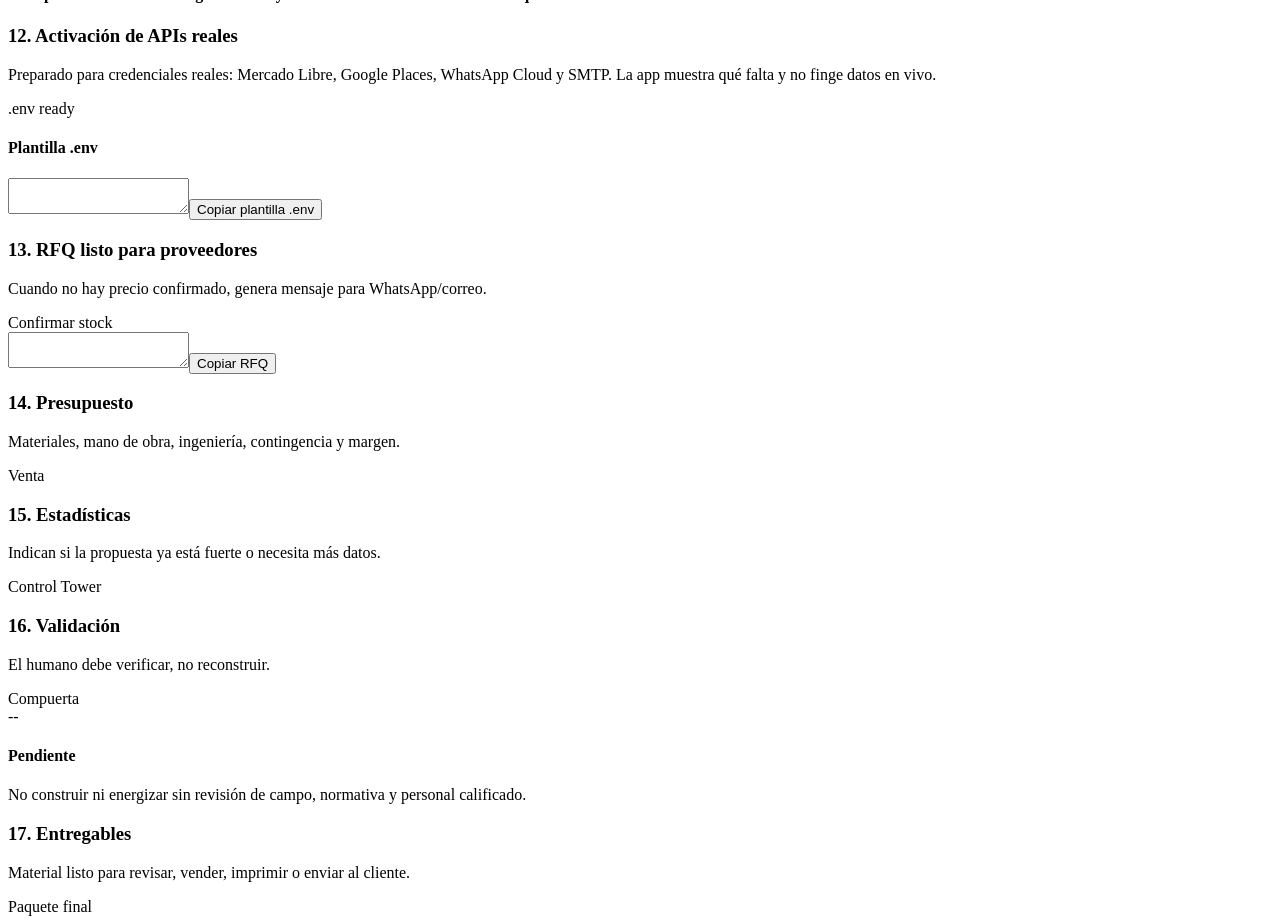
==== commit 3ef28d79: "Actualizar a ControlPro V11 Workshop Lock" ====
--- a/app/static/index.html
+++ b/app/static/index.html
@@ -3,7 +3,7 @@
 <head>
   <meta charset="utf-8" />
   <meta name="viewport" content="width=device-width, initial-scale=1" />
-  <title>ControlPro Advisor OS V10 Architecture Lock</title>
+  <title>ControlPro Advisor OS V11 Workshop Lock</title>
   <link rel="manifest" href="/static/manifest.json" />
   <link rel="stylesheet" href="/static/styles.css" />
 </head>
@@ -11,7 +11,7 @@
   <div class="app-shell">
     <aside class="sidebar">
       <img src="/static/assets/brand/controlpro_logo.svg" alt="ControlPro" class="logo" />
-      <p class="version">Advisor OS V10 · Architecture Lock</p>
+      <p class="version">Advisor OS V11 · Workshop Lock</p>
       <nav>
         <a href="#dashboard" class="active">Panel central</a>
         <a href="#intake">Datos</a>
@@ -42,7 +42,7 @@
       <header class="topbar">
         <div>
           <p class="eyebrow">Cotización industrial inteligente + expediente técnico + mercado</p>
-          <h1>ControlPro Advisor OS V10</h1>
+          <h1>ControlPro Advisor OS V11</h1>
           <p>Con pocos datos genera un expediente técnico-comercial revisable: solución, BOM, mercado, RFQ, presupuesto, PDF/Excel y compuertas de calidad.</p>
         </div>
         <div class="actions">
@@ -68,7 +68,7 @@
 
       <section id="pricetrust-dashboard" class="content-grid price-dashboard">
         <article class="panel">
-          <div class="panel-head"><div><h3>PriceGuard + Architecture Lock</h3><p>Separa catálogo piloto, mercado vivo, precio confirmado y RFQ; además verifica que solución recomendada, BOM y propuesta coincidan.</p></div><span class="badge complete">PriceGuard 10</span></div>
+          <div class="panel-head"><div><h3>PriceGuard + Workshop Lock</h3><p>Separa catálogo piloto, mercado vivo, precio confirmado y RFQ; además verifica que solución recomendada, BOM y propuesta coincidan.</p></div><span class="badge complete">PriceGuard 11</span></div>
           <div class="stat-grid" id="priceTrustCards"></div>
           <div id="priceTrustPolicy" class="notice small-notice"></div>
         </article>
@@ -192,7 +192,7 @@
         <article class="panel diagram-panel" id="control"><div class="panel-head"><div><h3>5. Ladder CAD-like</h3><p>Rungs numerados, contactos etiquetados, bobinas, cables preliminares y borneras.</p></div><span class="badge">Ladder</span></div><div class="diagram-slot" id="controlSvg"></div></article>
         <article class="panel diagram-panel" id="panel3d"><div class="panel-head"><div><h3>6. Layout de tablero CAD-like</h3><p>Backplate, riel DIN, canaleta, puerta, borneras y reserva. Exportable como SVG.</p></div><span class="badge">Preview</span></div><div class="diagram-slot" id="panelSvg"></div></article>
 
-        <article class="panel span-2" id="cadshop"><div class="panel-head"><div><h3>7. CAD / Taller</h3><p>Material intermedio para formalizar en CAD: borneras, cables, Draw.io y SVGs. La meta es que el humano revise, no redibuje desde cero.</p></div><span class="badge blue">CAD-like V10</span></div>
+        <article class="panel span-2" id="cadshop"><div class="panel-head"><div><h3>7. CAD / Taller</h3><p>Material intermedio para formalizar en CAD: borneras, cables, Draw.io y SVGs. La meta es que el humano revise, no redibuje desde cero.</p></div><span class="badge blue">CAD-like V11</span></div>
           <div class="cad-actions">
             <button id="singleSvgBtn" class="btn ghost">Exportar unifilar SVG</button>
             <button id="controlSvgBtn" class="btn ghost">Exportar ladder SVG</button>
@@ -209,7 +209,7 @@
         <article class="panel" id="solutions"><div class="panel-head"><div><h3>9. Soluciones comparadas</h3><p>El sistema compara alternativas, no impone una única respuesta.</p></div><span class="badge blue" id="recommendedBadge">Recomendado</span></div><div class="options-grid" id="optionsGrid"></div></article>
         <article class="panel span-2" id="bom"><div class="panel-head"><div><h3>10. BOM técnico</h3><p>Materiales normalizados: especificación, cantidad y chequeos críticos.</p></div><span class="badge">BOM</span></div><div class="table-wrap"><table><thead><tr><th>Categoría</th><th>Ítem</th><th>Cant.</th><th>Especificación</th><th>Chequeos</th></tr></thead><tbody id="bomRows"></tbody></table></div></article>
 
-        <article class="panel span-2" id="market"><div class="panel-head"><div><h3>11. PriceGuard + mercado y proveedores</h3><p>Semáforo de precios: verde usable, amarillo referencial, rojo bloqueado/RFQ. El sistema evita precios exagerados o sospechosamente bajos.</p></div><span class="badge complete">PriceGuard 10</span></div><div class="market-summary" id="marketSummary"></div><div class="table-wrap"><table><thead><tr><th>Componente</th><th>Proveedor elegido</th><th>Precio y banda</th><th>Fuente</th><th>Semáforo</th><th>Acción requerida</th></tr></thead><tbody id="marketRows"></tbody></table></div></article>
+        <article class="panel span-2" id="market"><div class="panel-head"><div><h3>11. PriceGuard + mercado y proveedores</h3><p>Semáforo de precios: verde usable, amarillo referencial, rojo bloqueado/RFQ. El sistema evita precios exagerados o sospechosamente bajos.</p></div><span class="badge complete">PriceGuard 11</span></div><div class="market-summary" id="marketSummary"></div><div class="table-wrap"><table><thead><tr><th>Componente</th><th>Proveedor elegido</th><th>Precio y banda</th><th>Fuente</th><th>Semáforo</th><th>Acción requerida</th></tr></thead><tbody id="marketRows"></tbody></table></div></article>
 
         <article class="panel span-2" id="api-activation"><div class="panel-head"><div><h3>12. Activación de APIs reales</h3><p>Preparado para credenciales reales: Mercado Libre, Google Places, WhatsApp Cloud y SMTP. La app muestra qué falta y no finge datos en vivo.</p></div><span class="badge warn">.env ready</span></div>
           <div class="api-layout">
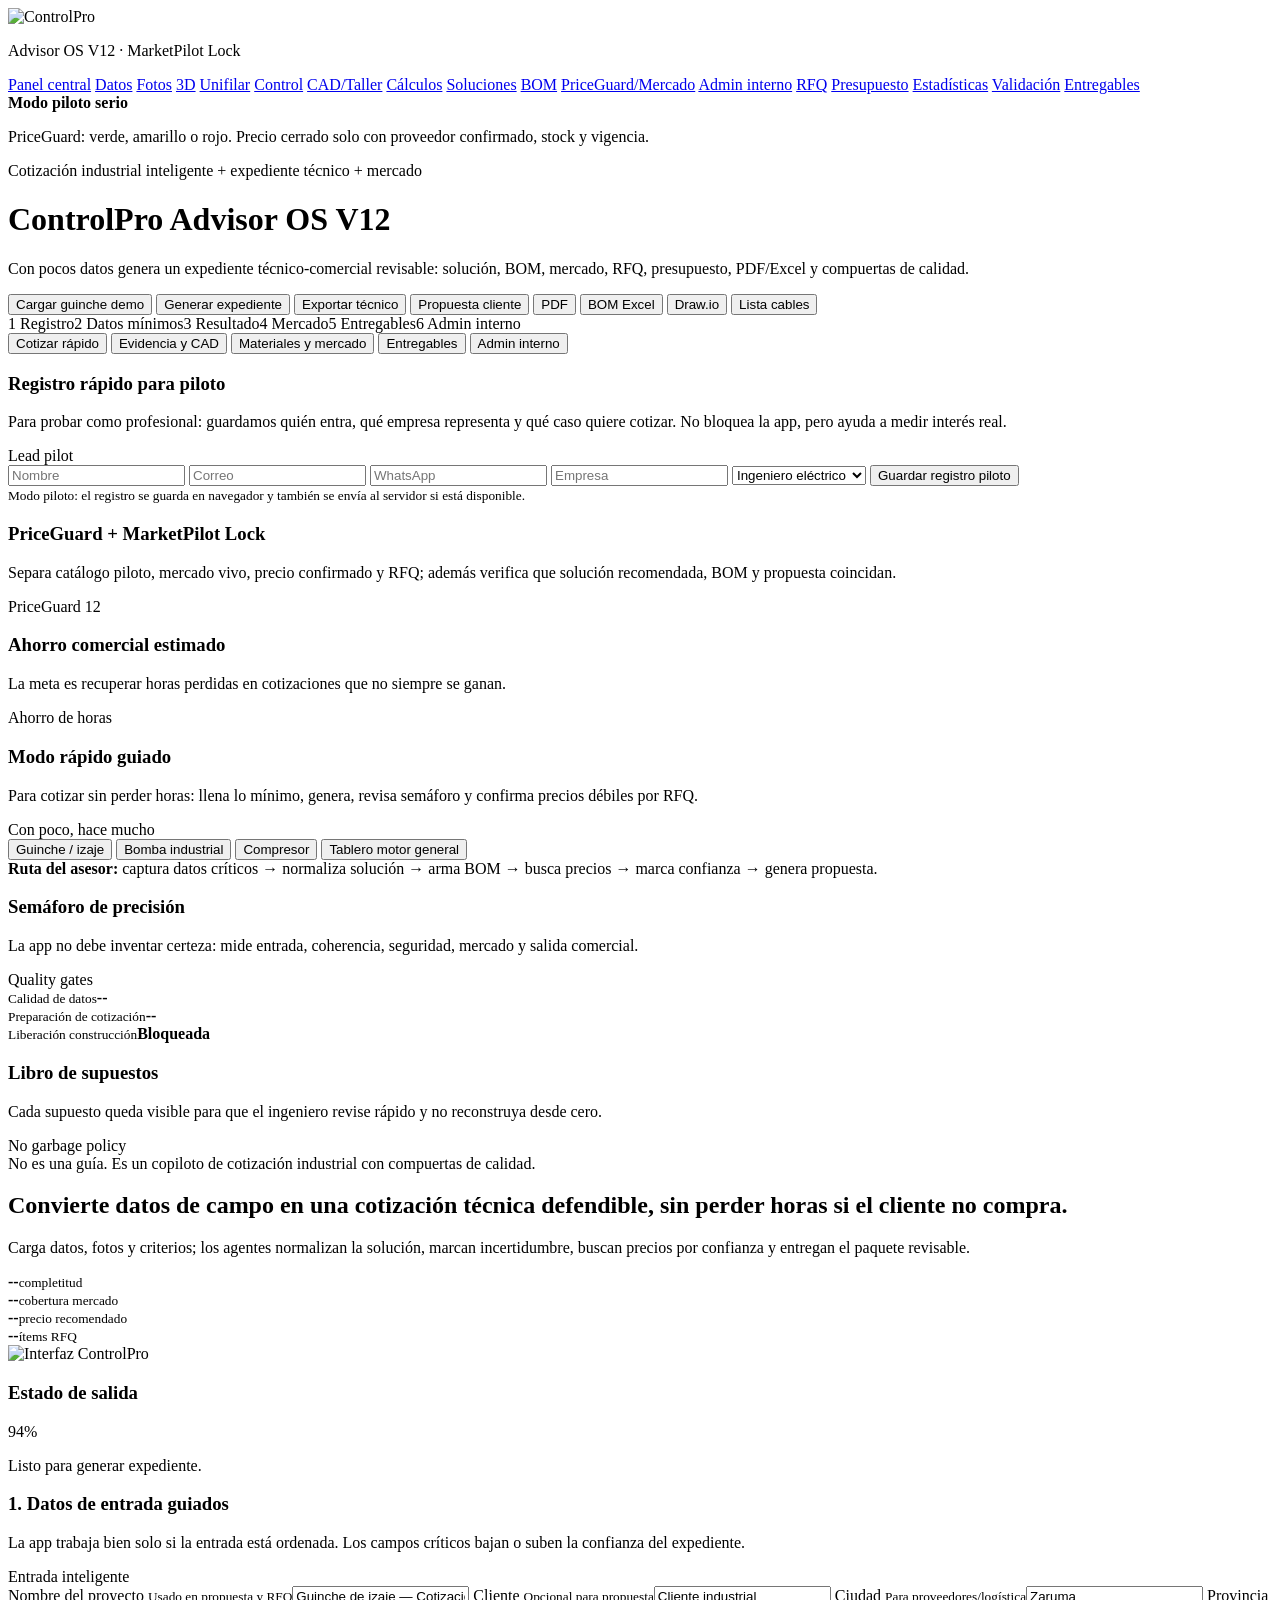
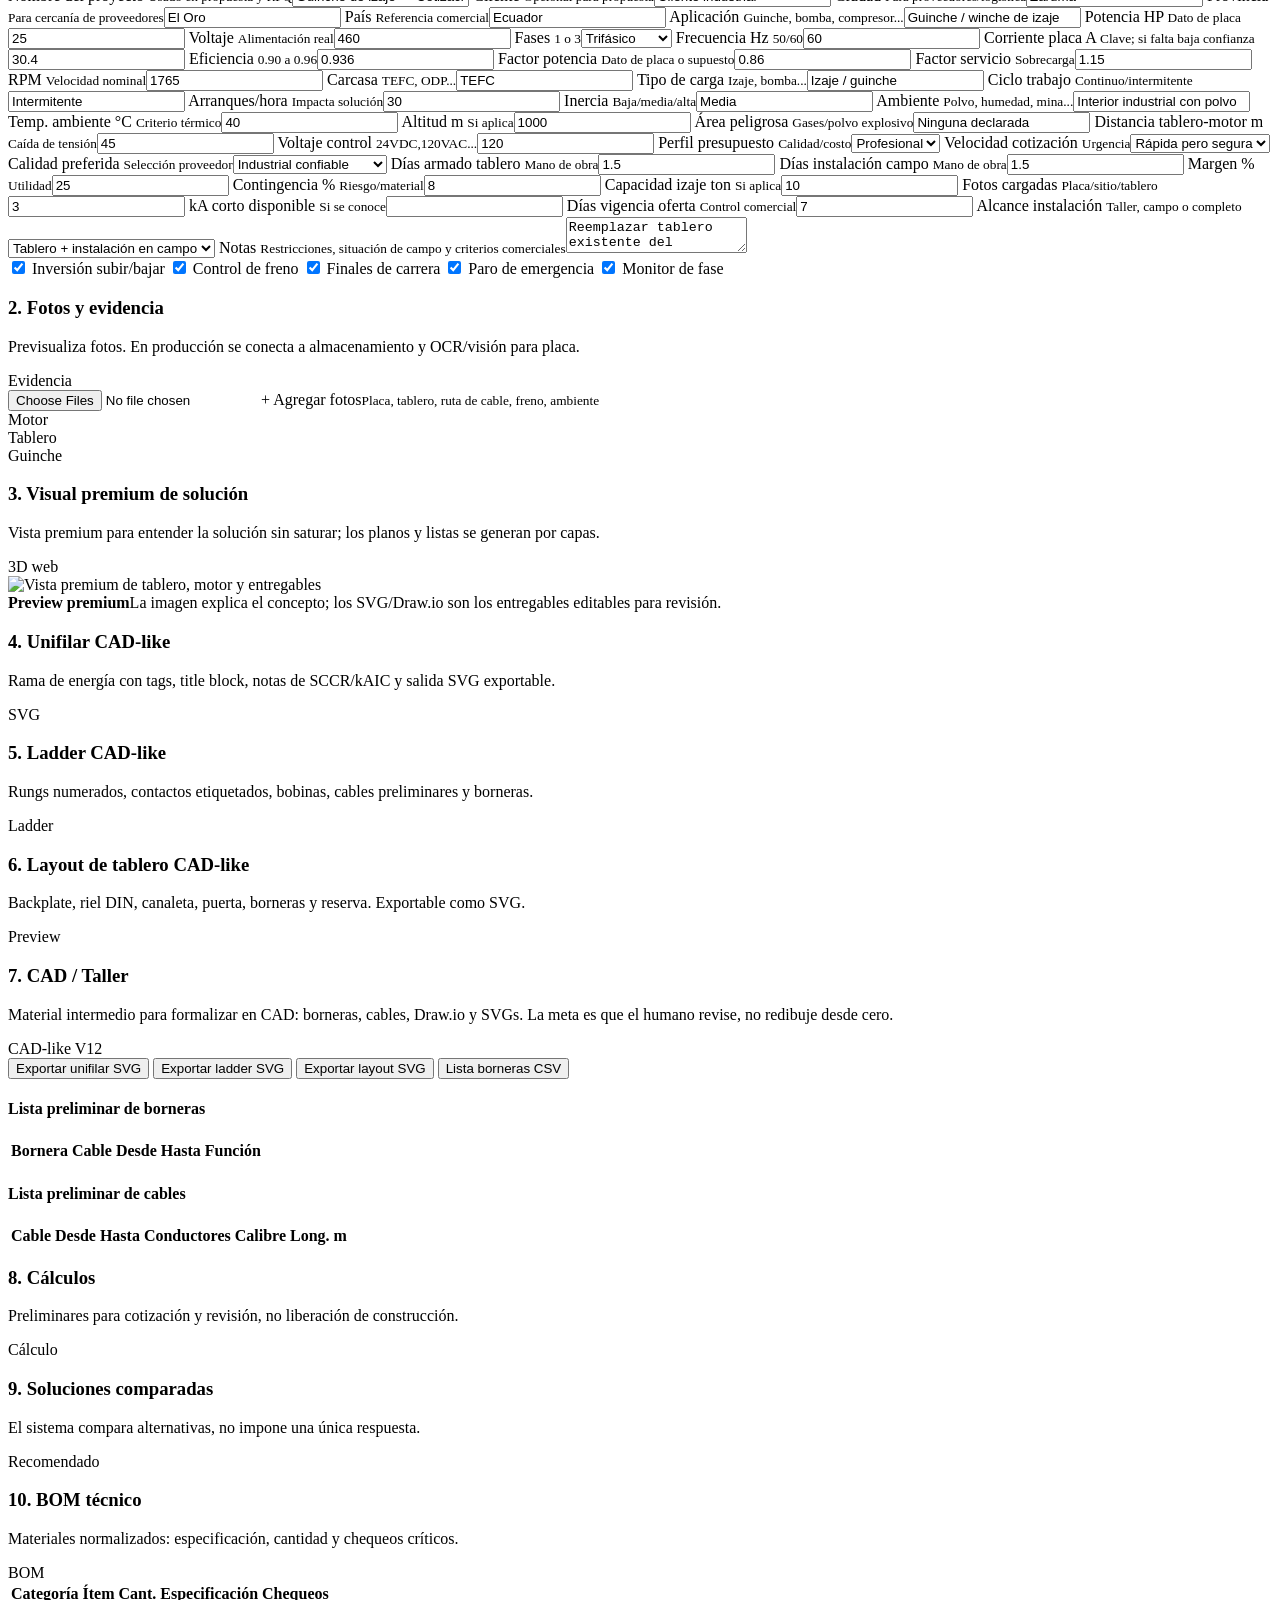
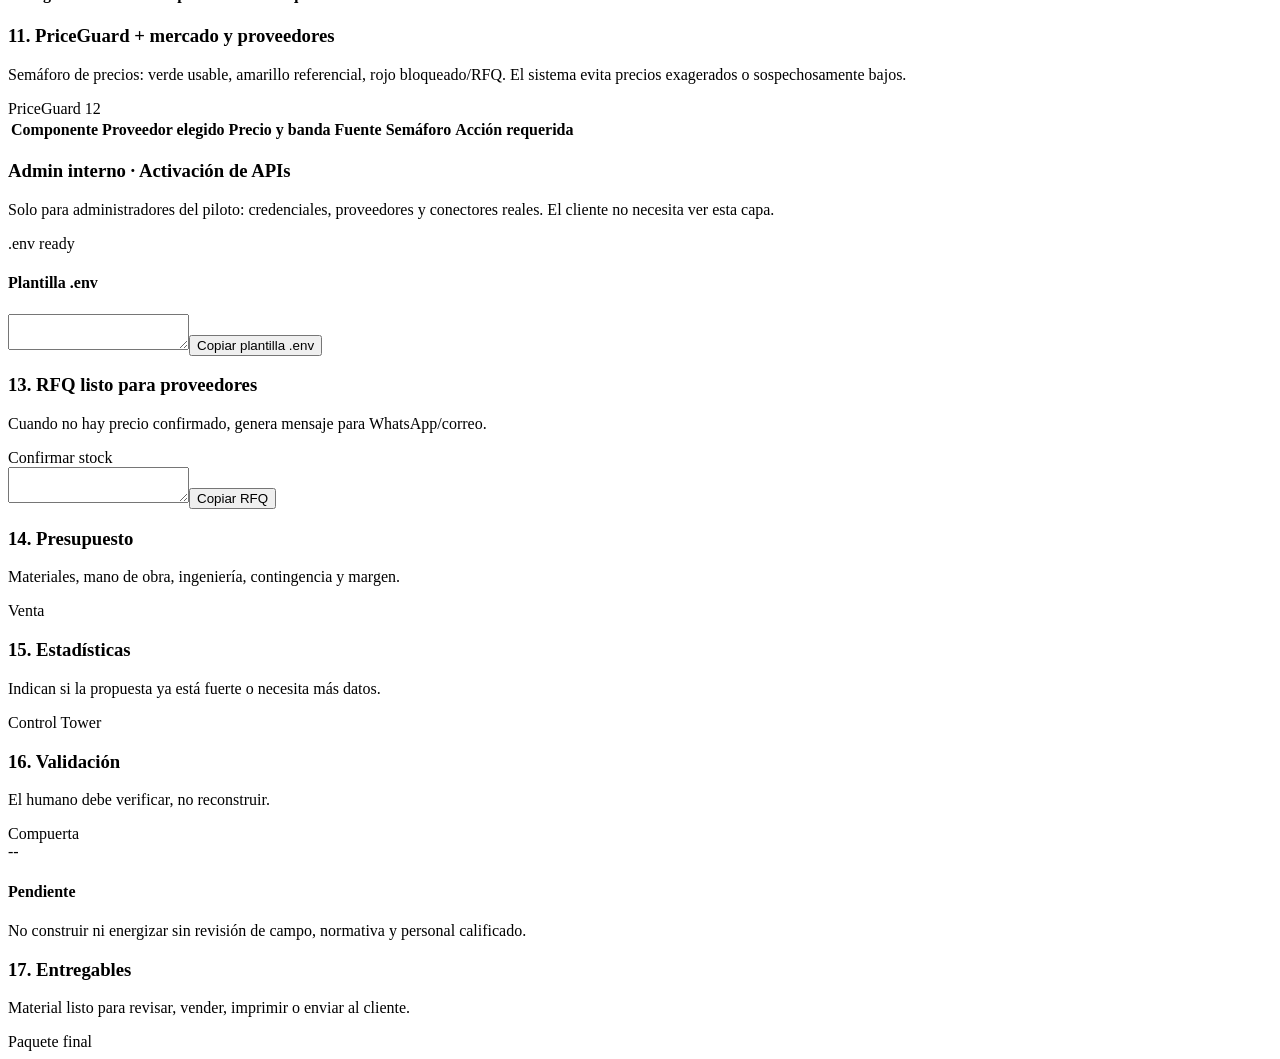
==== commit c2396b06: "Actualizar a ControlPro V12 MarketPilot Lock" ====
--- a/app/static/index.html
+++ b/app/static/index.html
@@ -3,7 +3,7 @@
 <head>
   <meta charset="utf-8" />
   <meta name="viewport" content="width=device-width, initial-scale=1" />
-  <title>ControlPro Advisor OS V11 Workshop Lock</title>
+  <title>ControlPro Advisor OS V12 MarketPilot Lock</title>
   <link rel="manifest" href="/static/manifest.json" />
   <link rel="stylesheet" href="/static/styles.css" />
 </head>
@@ -11,7 +11,7 @@
   <div class="app-shell">
     <aside class="sidebar">
       <img src="/static/assets/brand/controlpro_logo.svg" alt="ControlPro" class="logo" />
-      <p class="version">Advisor OS V11 · Workshop Lock</p>
+      <p class="version">Advisor OS V12 · MarketPilot Lock</p>
       <nav>
         <a href="#dashboard" class="active">Panel central</a>
         <a href="#intake">Datos</a>
@@ -24,7 +24,7 @@
         <a href="#solutions">Soluciones</a>
         <a href="#bom">BOM</a>
         <a href="#market">PriceGuard/Mercado</a>
-        <a href="#api-activation">APIs</a>
+        <a href="#api-activation">Admin interno</a>
         <a href="#rfq">RFQ</a>
         <a href="#budget">Presupuesto</a>
         <a href="#statistics">Estadísticas</a>
@@ -42,7 +42,7 @@
       <header class="topbar">
         <div>
           <p class="eyebrow">Cotización industrial inteligente + expediente técnico + mercado</p>
-          <h1>ControlPro Advisor OS V11</h1>
+          <h1>ControlPro Advisor OS V12</h1>
           <p>Con pocos datos genera un expediente técnico-comercial revisable: solución, BOM, mercado, RFQ, presupuesto, PDF/Excel y compuertas de calidad.</p>
         </div>
         <div class="actions">
@@ -58,7 +58,28 @@
       </header>
 
       <section class="workflow">
-        <span>1 Captura datos</span><i></i><span>2 Razona</span><i></i><span>3 Normaliza BOM</span><i></i><span>4 Busca precios</span><i></i><span>5 Valida</span><i></i><span>6 Entrega</span>
+        <span>1 Registro</span><i></i><span>2 Datos mínimos</span><i></i><span>3 Resultado</span><i></i><span>4 Mercado</span><i></i><span>5 Entregables</span><i></i><span>6 Admin interno</span>
+      </section>
+
+      <section class="layer-switcher">
+        <button class="layer-btn active" data-layer="cotizar">Cotizar rápido</button>
+        <button class="layer-btn" data-layer="evidencia">Evidencia y CAD</button>
+        <button class="layer-btn" data-layer="mercado">Materiales y mercado</button>
+        <button class="layer-btn" data-layer="entregables">Entregables</button>
+        <button class="layer-btn internal" data-layer="admin">Admin interno</button>
+      </section>
+
+      <section id="lead-capture" class="panel lead-card">
+        <div class="panel-head"><div><h3>Registro rápido para piloto</h3><p>Para probar como profesional: guardamos quién entra, qué empresa representa y qué caso quiere cotizar. No bloquea la app, pero ayuda a medir interés real.</p></div><span class="badge complete">Lead pilot</span></div>
+        <form id="leadForm" class="lead-grid">
+          <input name="name" placeholder="Nombre" />
+          <input name="email" placeholder="Correo" />
+          <input name="phone" placeholder="WhatsApp" />
+          <input name="company" placeholder="Empresa" />
+          <select name="role"><option>Ingeniero eléctrico</option><option>Técnico tablerista</option><option>Cotizador/compras</option><option>Dueño/manager</option><option>Otro</option></select>
+          <button type="button" id="saveLeadBtn" class="btn primary">Guardar registro piloto</button>
+        </form>
+        <small id="leadStatus">Modo piloto: el registro se guarda en navegador y también se envía al servidor si está disponible.</small>
       </section>
 
 
@@ -68,7 +89,7 @@
 
       <section id="pricetrust-dashboard" class="content-grid price-dashboard">
         <article class="panel">
-          <div class="panel-head"><div><h3>PriceGuard + Workshop Lock</h3><p>Separa catálogo piloto, mercado vivo, precio confirmado y RFQ; además verifica que solución recomendada, BOM y propuesta coincidan.</p></div><span class="badge complete">PriceGuard 11</span></div>
+          <div class="panel-head"><div><h3>PriceGuard + MarketPilot Lock</h3><p>Separa catálogo piloto, mercado vivo, precio confirmado y RFQ; además verifica que solución recomendada, BOM y propuesta coincidan.</p></div><span class="badge complete">PriceGuard 12</span></div>
           <div class="stat-grid" id="priceTrustCards"></div>
           <div id="priceTrustPolicy" class="notice small-notice"></div>
         </article>
@@ -186,13 +207,13 @@
 
         <article class="panel" id="photos"><div class="panel-head"><div><h3>2. Fotos y evidencia</h3><p>Previsualiza fotos. En producción se conecta a almacenamiento y OCR/visión para placa.</p></div><span class="badge">Evidencia</span></div><label class="upload-box"><input type="file" id="photoInput" accept="image/*" multiple><span>+ Agregar fotos</span><small>Placa, tablero, ruta de cable, freno, ambiente</small></label><div id="photoStrip" class="photo-strip"><div class="photo-card motor"><span>Motor</span></div><div class="photo-card panelpic"><span>Tablero</span></div><div class="photo-card hoist"><span>Guinche</span></div></div></article>
 
-        <article class="panel assembly-panel" id="assembly"><div class="panel-head"><div><h3>3. Vista 3D conceptual</h3><p>Modelo didáctico dentro de la app para explicar y ordenar tablero/motor.</p></div><span class="badge blue">3D web</span></div><div class="model-stage"><div class="motor3d"><i></i><b></b><em></em><span>Motor TEFC</span></div><div class="cabinet3d"><div class="cab-door"></div><div class="cab-body"><i></i><i></i><b></b><b></b><em></em></div><span>Tablero</span></div><div class="dimension d1">Motor + base</div><div class="dimension d2">Gabinete industrial</div></div></article>
+        <article class="panel assembly-panel" id="assembly"><div class="panel-head"><div><h3>3. Visual premium de solución</h3><p>Vista premium para entender la solución sin saturar; los planos y listas se generan por capas.</p></div><span class="badge blue">3D web</span></div><div class="premium-visual-stage"><img src="/static/assets/concepts/controlpro_v12_premium_workspace.png" alt="Vista premium de tablero, motor y entregables" /><div class="visual-caption"><b>Preview premium</b><span>La imagen explica el concepto; los SVG/Draw.io son los entregables editables para revisión.</span></div></div></article>
 
         <article class="panel diagram-panel" id="singleline"><div class="panel-head"><div><h3>4. Unifilar CAD-like</h3><p>Rama de energía con tags, title block, notas de SCCR/kAIC y salida SVG exportable.</p></div><span class="badge">SVG</span></div><div class="diagram-slot" id="singleLineSvg"></div></article>
         <article class="panel diagram-panel" id="control"><div class="panel-head"><div><h3>5. Ladder CAD-like</h3><p>Rungs numerados, contactos etiquetados, bobinas, cables preliminares y borneras.</p></div><span class="badge">Ladder</span></div><div class="diagram-slot" id="controlSvg"></div></article>
         <article class="panel diagram-panel" id="panel3d"><div class="panel-head"><div><h3>6. Layout de tablero CAD-like</h3><p>Backplate, riel DIN, canaleta, puerta, borneras y reserva. Exportable como SVG.</p></div><span class="badge">Preview</span></div><div class="diagram-slot" id="panelSvg"></div></article>
 
-        <article class="panel span-2" id="cadshop"><div class="panel-head"><div><h3>7. CAD / Taller</h3><p>Material intermedio para formalizar en CAD: borneras, cables, Draw.io y SVGs. La meta es que el humano revise, no redibuje desde cero.</p></div><span class="badge blue">CAD-like V11</span></div>
+        <article class="panel span-2" id="cadshop"><div class="panel-head"><div><h3>7. CAD / Taller</h3><p>Material intermedio para formalizar en CAD: borneras, cables, Draw.io y SVGs. La meta es que el humano revise, no redibuje desde cero.</p></div><span class="badge blue">CAD-like V12</span></div>
           <div class="cad-actions">
             <button id="singleSvgBtn" class="btn ghost">Exportar unifilar SVG</button>
             <button id="controlSvgBtn" class="btn ghost">Exportar ladder SVG</button>
@@ -209,9 +230,9 @@
         <article class="panel" id="solutions"><div class="panel-head"><div><h3>9. Soluciones comparadas</h3><p>El sistema compara alternativas, no impone una única respuesta.</p></div><span class="badge blue" id="recommendedBadge">Recomendado</span></div><div class="options-grid" id="optionsGrid"></div></article>
         <article class="panel span-2" id="bom"><div class="panel-head"><div><h3>10. BOM técnico</h3><p>Materiales normalizados: especificación, cantidad y chequeos críticos.</p></div><span class="badge">BOM</span></div><div class="table-wrap"><table><thead><tr><th>Categoría</th><th>Ítem</th><th>Cant.</th><th>Especificación</th><th>Chequeos</th></tr></thead><tbody id="bomRows"></tbody></table></div></article>
 
-        <article class="panel span-2" id="market"><div class="panel-head"><div><h3>11. PriceGuard + mercado y proveedores</h3><p>Semáforo de precios: verde usable, amarillo referencial, rojo bloqueado/RFQ. El sistema evita precios exagerados o sospechosamente bajos.</p></div><span class="badge complete">PriceGuard 11</span></div><div class="market-summary" id="marketSummary"></div><div class="table-wrap"><table><thead><tr><th>Componente</th><th>Proveedor elegido</th><th>Precio y banda</th><th>Fuente</th><th>Semáforo</th><th>Acción requerida</th></tr></thead><tbody id="marketRows"></tbody></table></div></article>
-
-        <article class="panel span-2" id="api-activation"><div class="panel-head"><div><h3>12. Activación de APIs reales</h3><p>Preparado para credenciales reales: Mercado Libre, Google Places, WhatsApp Cloud y SMTP. La app muestra qué falta y no finge datos en vivo.</p></div><span class="badge warn">.env ready</span></div>
+        <article class="panel span-2" id="market"><div class="panel-head"><div><h3>11. PriceGuard + mercado y proveedores</h3><p>Semáforo de precios: verde usable, amarillo referencial, rojo bloqueado/RFQ. El sistema evita precios exagerados o sospechosamente bajos.</p></div><span class="badge complete">PriceGuard 12</span></div><div class="market-summary" id="marketSummary"></div><div class="table-wrap"><table><thead><tr><th>Componente</th><th>Proveedor elegido</th><th>Precio y banda</th><th>Fuente</th><th>Semáforo</th><th>Acción requerida</th></tr></thead><tbody id="marketRows"></tbody></table></div></article>
+
+        <article class="panel span-2" id="api-activation"><div class="panel-head"><div><h3>Admin interno · Activación de APIs</h3><p>Solo para administradores del piloto: credenciales, proveedores y conectores reales. El cliente no necesita ver esta capa.</p></div><span class="badge warn">.env ready</span></div>
           <div class="api-layout">
             <div class="api-status" id="apiStatusRows"></div>
             <div><h4>Plantilla .env</h4><textarea id="envTemplate" readonly></textarea><button id="copyEnvBtn" class="btn ghost">Copiar plantilla .env</button></div>
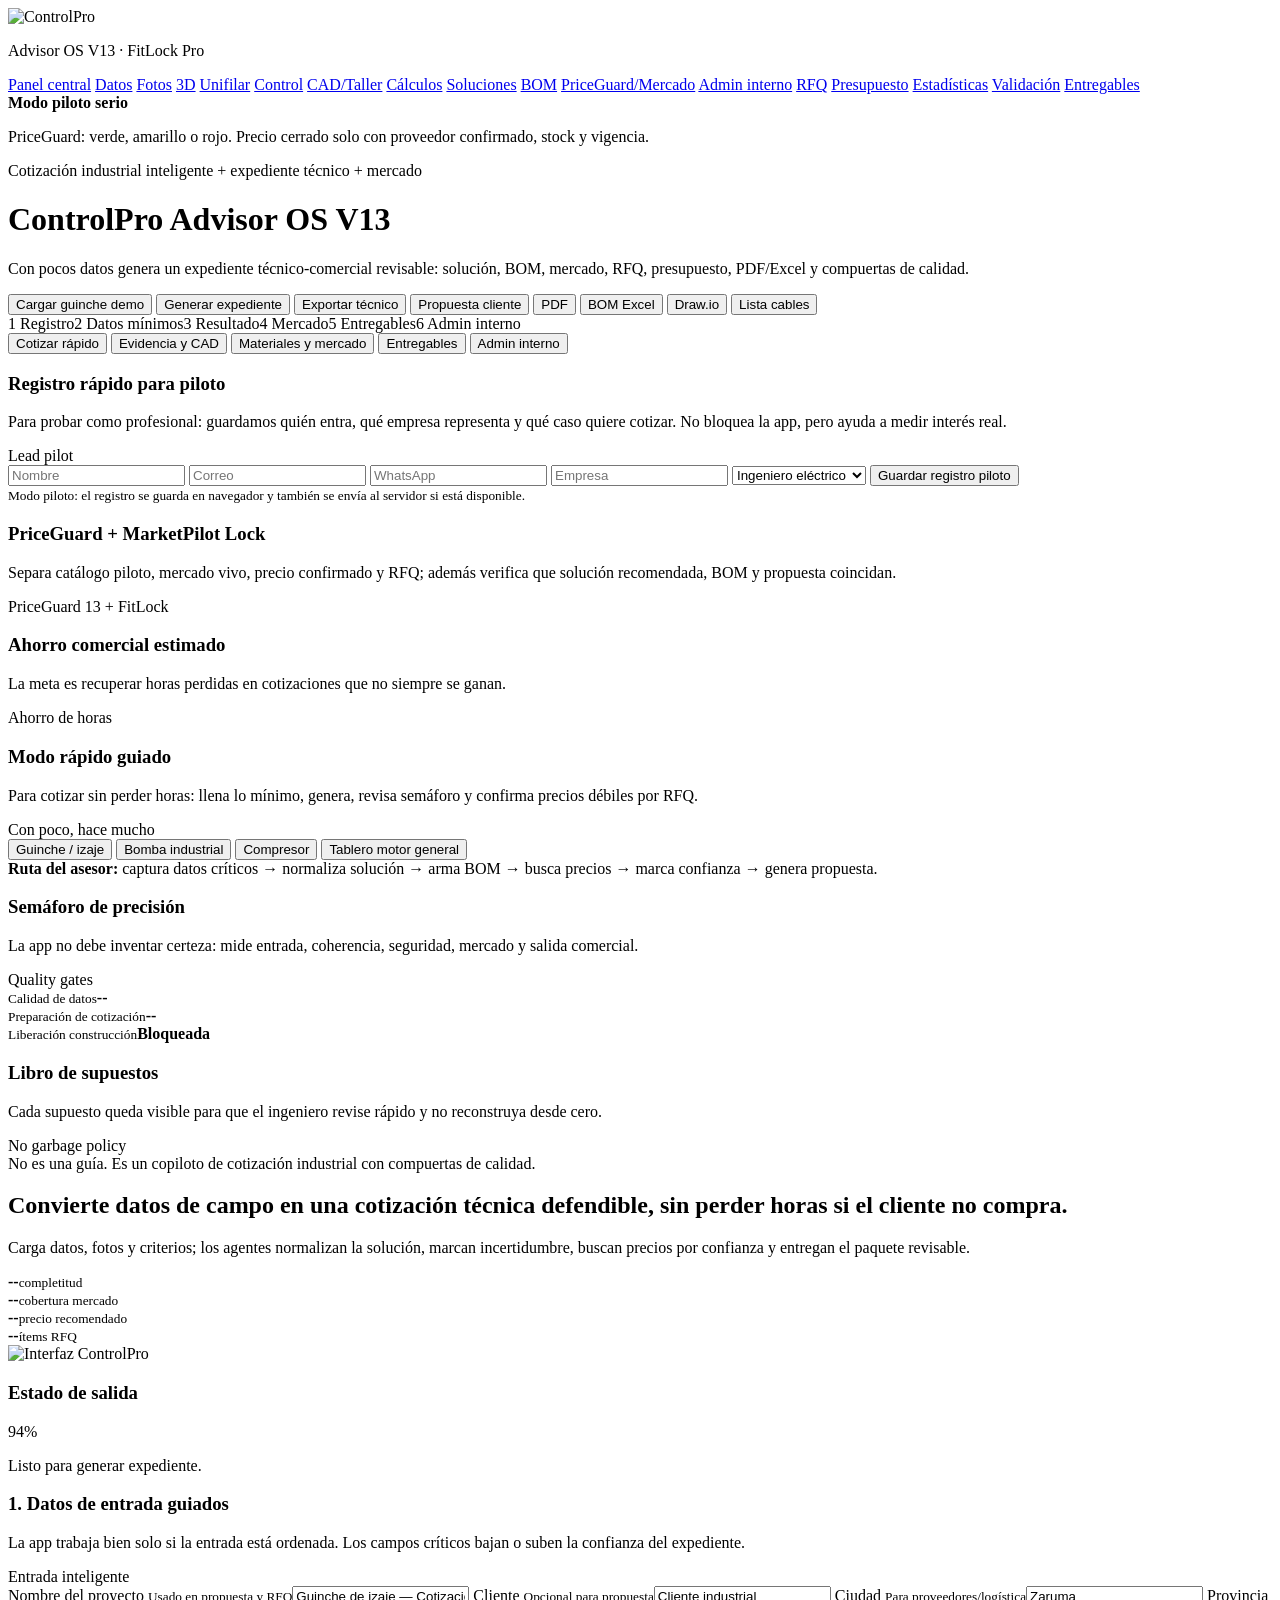
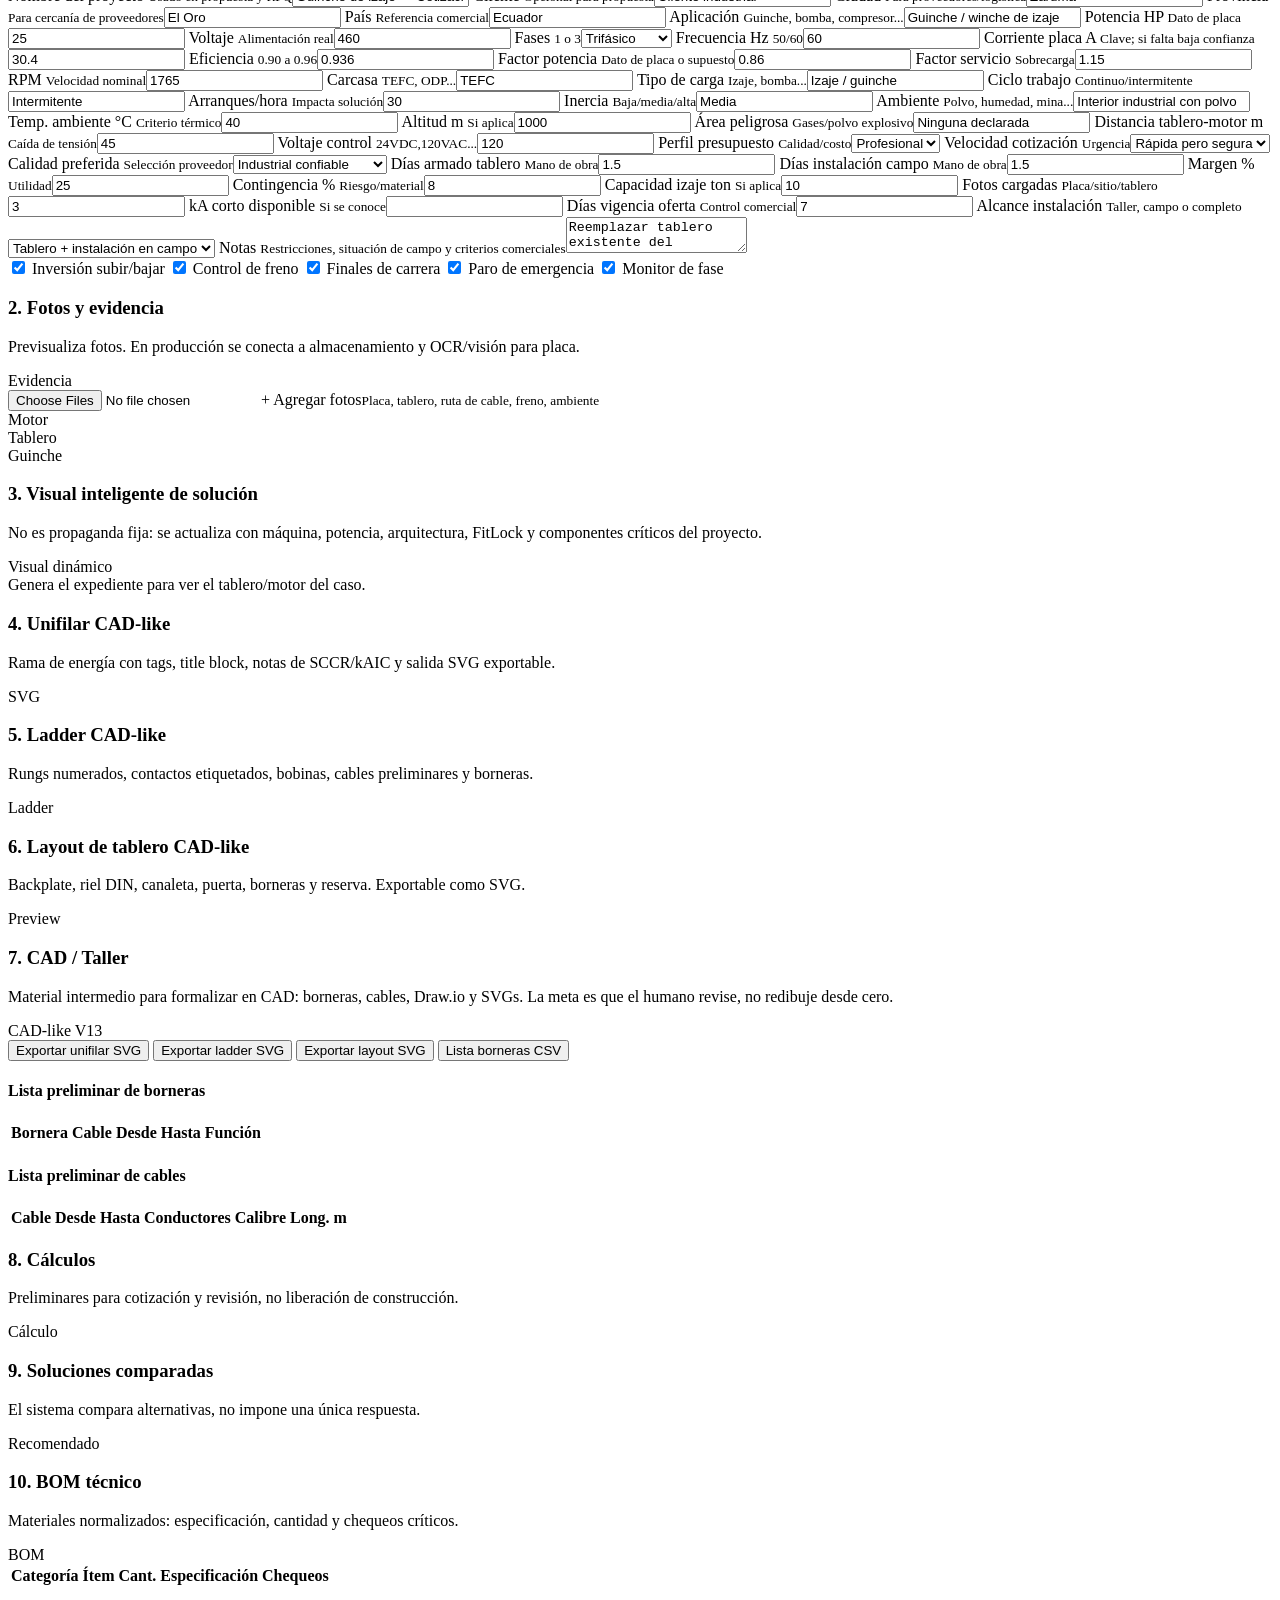
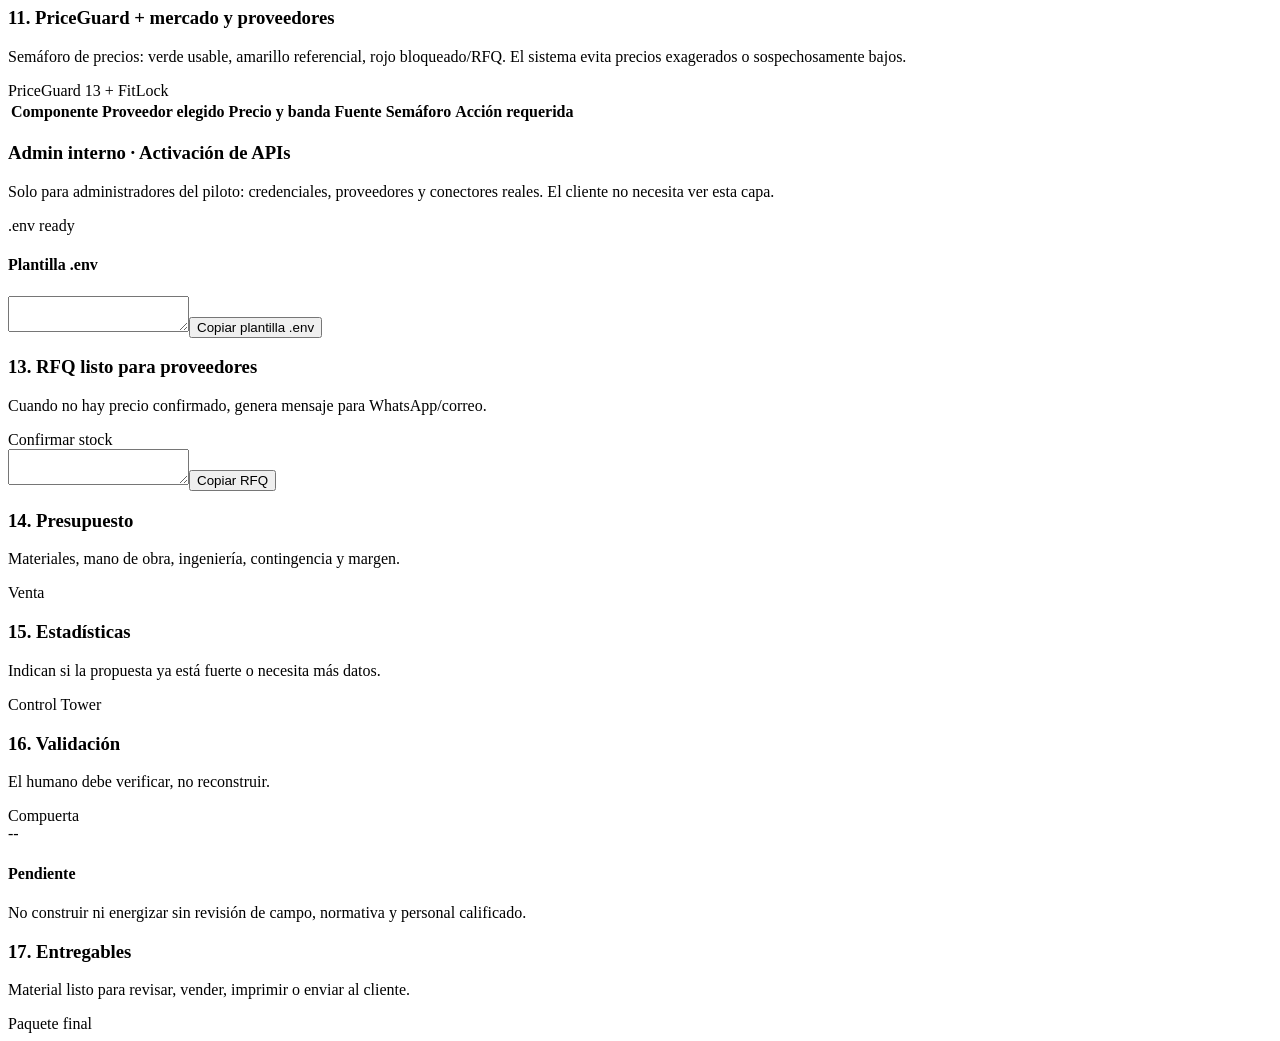
==== commit 65ff12ea: "Actualizar a ControlPro V13 FitLock Pro" ====
--- a/app/static/index.html
+++ b/app/static/index.html
@@ -3,7 +3,7 @@
 <head>
   <meta charset="utf-8" />
   <meta name="viewport" content="width=device-width, initial-scale=1" />
-  <title>ControlPro Advisor OS V12 MarketPilot Lock</title>
+  <title>ControlPro Advisor OS V13 FitLock Pro</title>
   <link rel="manifest" href="/static/manifest.json" />
   <link rel="stylesheet" href="/static/styles.css" />
 </head>
@@ -11,7 +11,7 @@
   <div class="app-shell">
     <aside class="sidebar">
       <img src="/static/assets/brand/controlpro_logo.svg" alt="ControlPro" class="logo" />
-      <p class="version">Advisor OS V12 · MarketPilot Lock</p>
+      <p class="version">Advisor OS V13 · FitLock Pro</p>
       <nav>
         <a href="#dashboard" class="active">Panel central</a>
         <a href="#intake">Datos</a>
@@ -42,7 +42,7 @@
       <header class="topbar">
         <div>
           <p class="eyebrow">Cotización industrial inteligente + expediente técnico + mercado</p>
-          <h1>ControlPro Advisor OS V12</h1>
+          <h1>ControlPro Advisor OS V13</h1>
           <p>Con pocos datos genera un expediente técnico-comercial revisable: solución, BOM, mercado, RFQ, presupuesto, PDF/Excel y compuertas de calidad.</p>
         </div>
         <div class="actions">
@@ -89,7 +89,7 @@
 
       <section id="pricetrust-dashboard" class="content-grid price-dashboard">
         <article class="panel">
-          <div class="panel-head"><div><h3>PriceGuard + MarketPilot Lock</h3><p>Separa catálogo piloto, mercado vivo, precio confirmado y RFQ; además verifica que solución recomendada, BOM y propuesta coincidan.</p></div><span class="badge complete">PriceGuard 12</span></div>
+          <div class="panel-head"><div><h3>PriceGuard + MarketPilot Lock</h3><p>Separa catálogo piloto, mercado vivo, precio confirmado y RFQ; además verifica que solución recomendada, BOM y propuesta coincidan.</p></div><span class="badge complete">PriceGuard 13 + FitLock</span></div>
           <div class="stat-grid" id="priceTrustCards"></div>
           <div id="priceTrustPolicy" class="notice small-notice"></div>
         </article>
@@ -207,13 +207,13 @@
 
         <article class="panel" id="photos"><div class="panel-head"><div><h3>2. Fotos y evidencia</h3><p>Previsualiza fotos. En producción se conecta a almacenamiento y OCR/visión para placa.</p></div><span class="badge">Evidencia</span></div><label class="upload-box"><input type="file" id="photoInput" accept="image/*" multiple><span>+ Agregar fotos</span><small>Placa, tablero, ruta de cable, freno, ambiente</small></label><div id="photoStrip" class="photo-strip"><div class="photo-card motor"><span>Motor</span></div><div class="photo-card panelpic"><span>Tablero</span></div><div class="photo-card hoist"><span>Guinche</span></div></div></article>
 
-        <article class="panel assembly-panel" id="assembly"><div class="panel-head"><div><h3>3. Visual premium de solución</h3><p>Vista premium para entender la solución sin saturar; los planos y listas se generan por capas.</p></div><span class="badge blue">3D web</span></div><div class="premium-visual-stage"><img src="/static/assets/concepts/controlpro_v12_premium_workspace.png" alt="Vista premium de tablero, motor y entregables" /><div class="visual-caption"><b>Preview premium</b><span>La imagen explica el concepto; los SVG/Draw.io son los entregables editables para revisión.</span></div></div></article>
+        <article class="panel assembly-panel" id="assembly"><div class="panel-head"><div><h3>3. Visual inteligente de solución</h3><p>No es propaganda fija: se actualiza con máquina, potencia, arquitectura, FitLock y componentes críticos del proyecto.</p></div><span class="badge blue">Visual dinámico</span></div><div id="dynamicVisual" class="dynamic-visual-stage"><div class="visual-empty">Genera el expediente para ver el tablero/motor del caso.</div></div></article>
 
         <article class="panel diagram-panel" id="singleline"><div class="panel-head"><div><h3>4. Unifilar CAD-like</h3><p>Rama de energía con tags, title block, notas de SCCR/kAIC y salida SVG exportable.</p></div><span class="badge">SVG</span></div><div class="diagram-slot" id="singleLineSvg"></div></article>
         <article class="panel diagram-panel" id="control"><div class="panel-head"><div><h3>5. Ladder CAD-like</h3><p>Rungs numerados, contactos etiquetados, bobinas, cables preliminares y borneras.</p></div><span class="badge">Ladder</span></div><div class="diagram-slot" id="controlSvg"></div></article>
         <article class="panel diagram-panel" id="panel3d"><div class="panel-head"><div><h3>6. Layout de tablero CAD-like</h3><p>Backplate, riel DIN, canaleta, puerta, borneras y reserva. Exportable como SVG.</p></div><span class="badge">Preview</span></div><div class="diagram-slot" id="panelSvg"></div></article>
 
-        <article class="panel span-2" id="cadshop"><div class="panel-head"><div><h3>7. CAD / Taller</h3><p>Material intermedio para formalizar en CAD: borneras, cables, Draw.io y SVGs. La meta es que el humano revise, no redibuje desde cero.</p></div><span class="badge blue">CAD-like V12</span></div>
+        <article class="panel span-2" id="cadshop"><div class="panel-head"><div><h3>7. CAD / Taller</h3><p>Material intermedio para formalizar en CAD: borneras, cables, Draw.io y SVGs. La meta es que el humano revise, no redibuje desde cero.</p></div><span class="badge blue">CAD-like V13</span></div>
           <div class="cad-actions">
             <button id="singleSvgBtn" class="btn ghost">Exportar unifilar SVG</button>
             <button id="controlSvgBtn" class="btn ghost">Exportar ladder SVG</button>
@@ -230,7 +230,7 @@
         <article class="panel" id="solutions"><div class="panel-head"><div><h3>9. Soluciones comparadas</h3><p>El sistema compara alternativas, no impone una única respuesta.</p></div><span class="badge blue" id="recommendedBadge">Recomendado</span></div><div class="options-grid" id="optionsGrid"></div></article>
         <article class="panel span-2" id="bom"><div class="panel-head"><div><h3>10. BOM técnico</h3><p>Materiales normalizados: especificación, cantidad y chequeos críticos.</p></div><span class="badge">BOM</span></div><div class="table-wrap"><table><thead><tr><th>Categoría</th><th>Ítem</th><th>Cant.</th><th>Especificación</th><th>Chequeos</th></tr></thead><tbody id="bomRows"></tbody></table></div></article>
 
-        <article class="panel span-2" id="market"><div class="panel-head"><div><h3>11. PriceGuard + mercado y proveedores</h3><p>Semáforo de precios: verde usable, amarillo referencial, rojo bloqueado/RFQ. El sistema evita precios exagerados o sospechosamente bajos.</p></div><span class="badge complete">PriceGuard 12</span></div><div class="market-summary" id="marketSummary"></div><div class="table-wrap"><table><thead><tr><th>Componente</th><th>Proveedor elegido</th><th>Precio y banda</th><th>Fuente</th><th>Semáforo</th><th>Acción requerida</th></tr></thead><tbody id="marketRows"></tbody></table></div></article>
+        <article class="panel span-2" id="market"><div class="panel-head"><div><h3>11. PriceGuard + mercado y proveedores</h3><p>Semáforo de precios: verde usable, amarillo referencial, rojo bloqueado/RFQ. El sistema evita precios exagerados o sospechosamente bajos.</p></div><span class="badge complete">PriceGuard 13 + FitLock</span></div><div class="market-summary" id="marketSummary"></div><div class="table-wrap"><table><thead><tr><th>Componente</th><th>Proveedor elegido</th><th>Precio y banda</th><th>Fuente</th><th>Semáforo</th><th>Acción requerida</th></tr></thead><tbody id="marketRows"></tbody></table></div></article>
 
         <article class="panel span-2" id="api-activation"><div class="panel-head"><div><h3>Admin interno · Activación de APIs</h3><p>Solo para administradores del piloto: credenciales, proveedores y conectores reales. El cliente no necesita ver esta capa.</p></div><span class="badge warn">.env ready</span></div>
           <div class="api-layout">
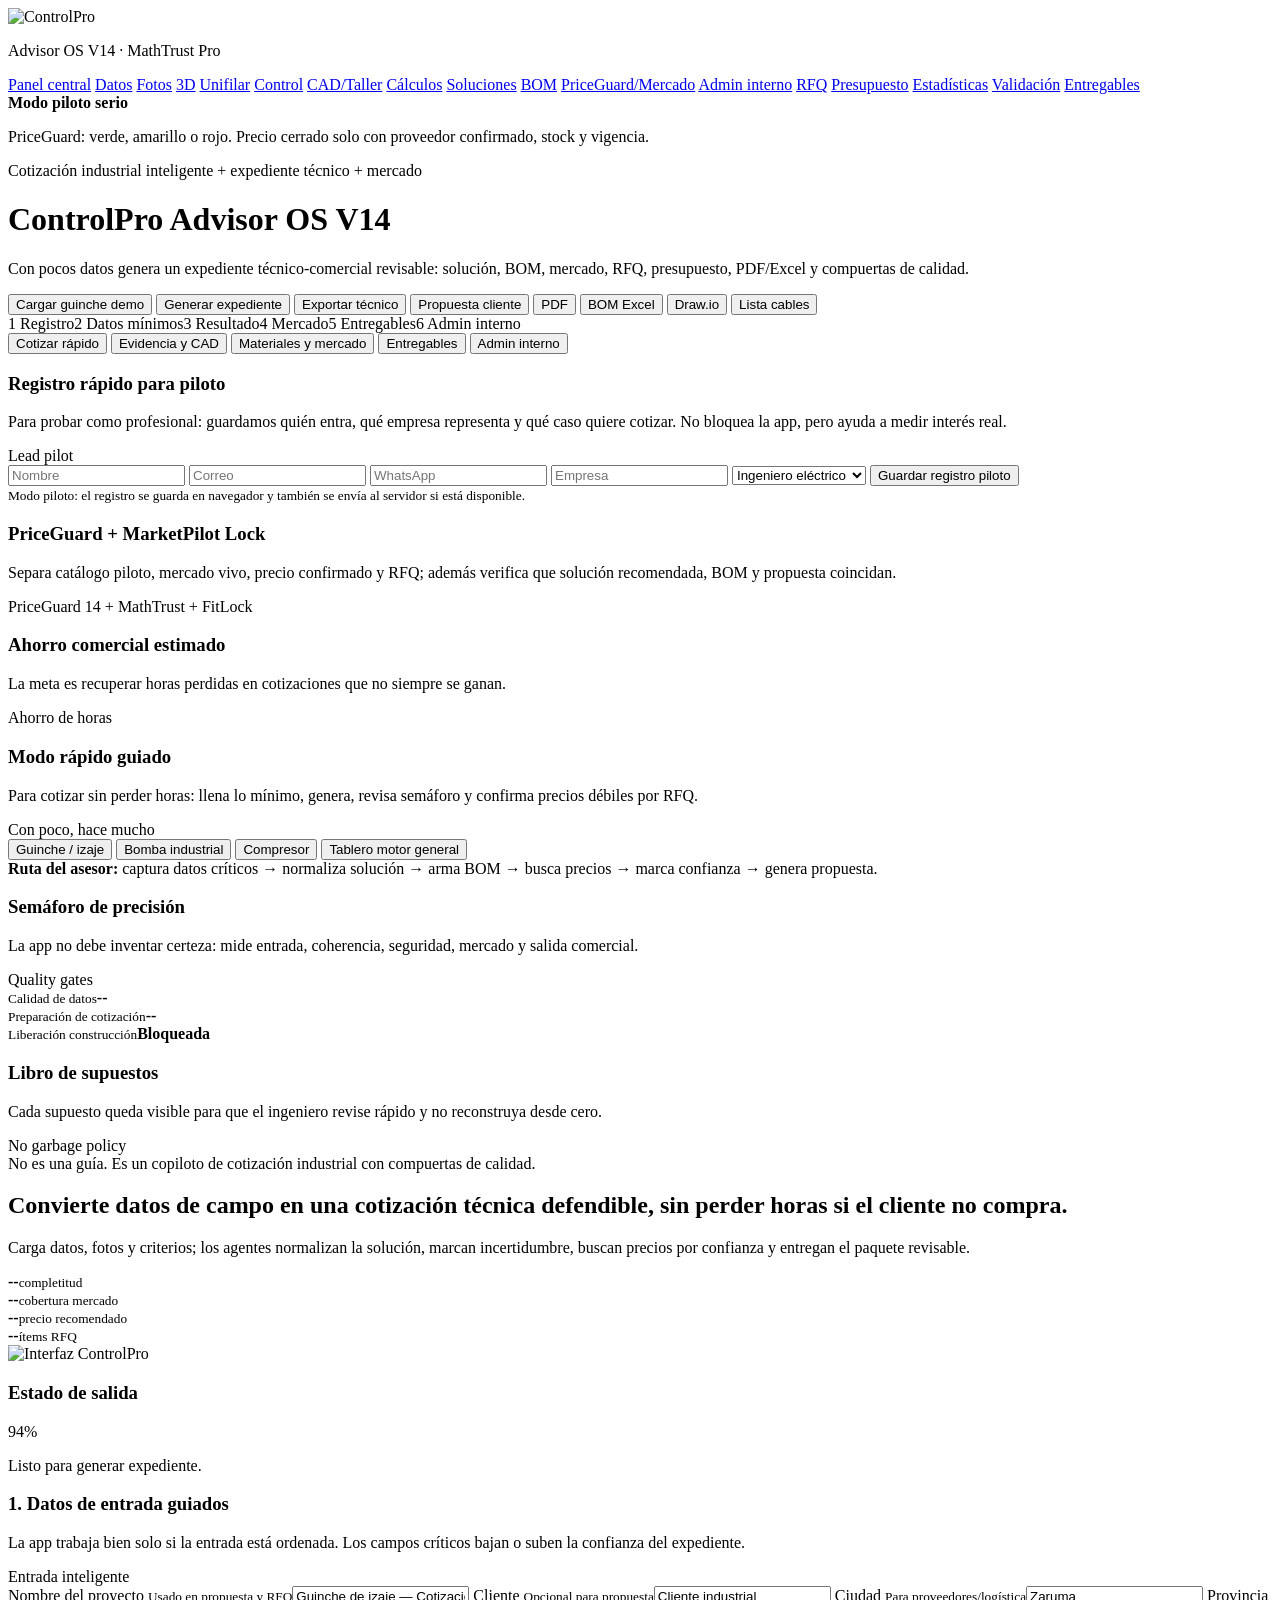
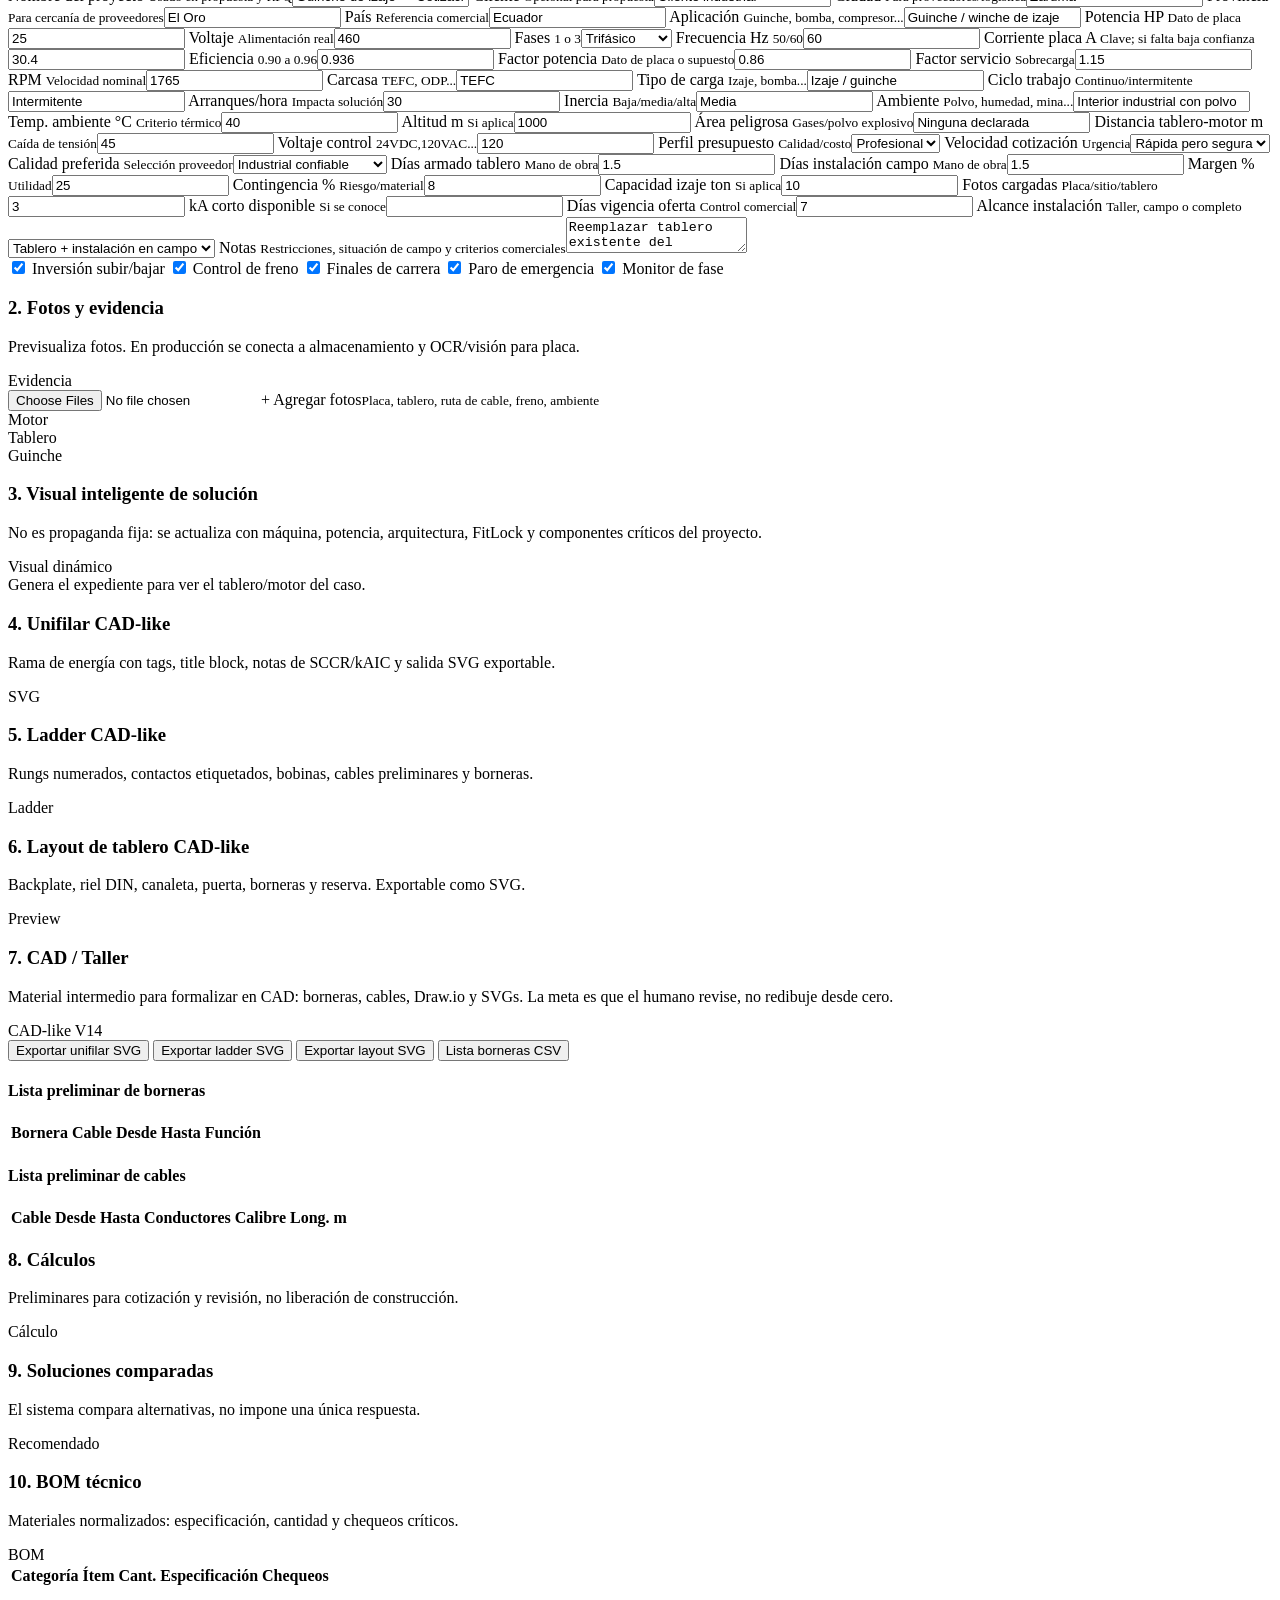
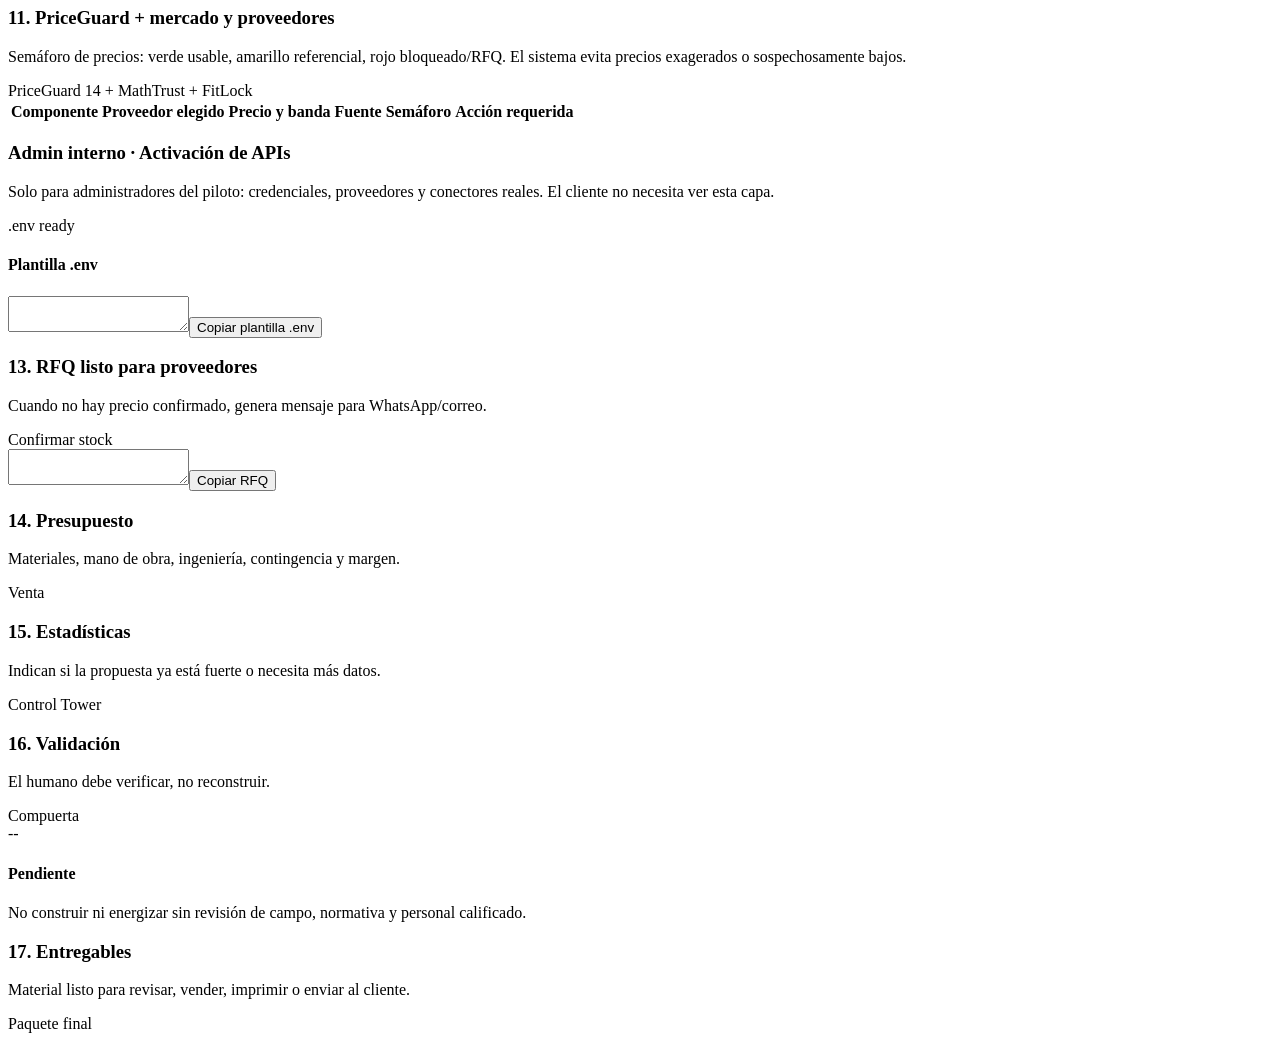
==== commit 5a5b3327: "Actualizar a ControlPro V14 MathTrust Pro" ====
--- a/app/static/index.html
+++ b/app/static/index.html
@@ -3,7 +3,7 @@
 <head>
   <meta charset="utf-8" />
   <meta name="viewport" content="width=device-width, initial-scale=1" />
-  <title>ControlPro Advisor OS V13 FitLock Pro</title>
+  <title>ControlPro Advisor OS V14 MathTrust Pro</title>
   <link rel="manifest" href="/static/manifest.json" />
   <link rel="stylesheet" href="/static/styles.css" />
 </head>
@@ -11,7 +11,7 @@
   <div class="app-shell">
     <aside class="sidebar">
       <img src="/static/assets/brand/controlpro_logo.svg" alt="ControlPro" class="logo" />
-      <p class="version">Advisor OS V13 · FitLock Pro</p>
+      <p class="version">Advisor OS V14 · MathTrust Pro</p>
       <nav>
         <a href="#dashboard" class="active">Panel central</a>
         <a href="#intake">Datos</a>
@@ -42,7 +42,7 @@
       <header class="topbar">
         <div>
           <p class="eyebrow">Cotización industrial inteligente + expediente técnico + mercado</p>
-          <h1>ControlPro Advisor OS V13</h1>
+          <h1>ControlPro Advisor OS V14</h1>
           <p>Con pocos datos genera un expediente técnico-comercial revisable: solución, BOM, mercado, RFQ, presupuesto, PDF/Excel y compuertas de calidad.</p>
         </div>
         <div class="actions">
@@ -89,7 +89,7 @@
 
       <section id="pricetrust-dashboard" class="content-grid price-dashboard">
         <article class="panel">
-          <div class="panel-head"><div><h3>PriceGuard + MarketPilot Lock</h3><p>Separa catálogo piloto, mercado vivo, precio confirmado y RFQ; además verifica que solución recomendada, BOM y propuesta coincidan.</p></div><span class="badge complete">PriceGuard 13 + FitLock</span></div>
+          <div class="panel-head"><div><h3>PriceGuard + MarketPilot Lock</h3><p>Separa catálogo piloto, mercado vivo, precio confirmado y RFQ; además verifica que solución recomendada, BOM y propuesta coincidan.</p></div><span class="badge complete">PriceGuard 14 + MathTrust + FitLock</span></div>
           <div class="stat-grid" id="priceTrustCards"></div>
           <div id="priceTrustPolicy" class="notice small-notice"></div>
         </article>
@@ -213,7 +213,7 @@
         <article class="panel diagram-panel" id="control"><div class="panel-head"><div><h3>5. Ladder CAD-like</h3><p>Rungs numerados, contactos etiquetados, bobinas, cables preliminares y borneras.</p></div><span class="badge">Ladder</span></div><div class="diagram-slot" id="controlSvg"></div></article>
         <article class="panel diagram-panel" id="panel3d"><div class="panel-head"><div><h3>6. Layout de tablero CAD-like</h3><p>Backplate, riel DIN, canaleta, puerta, borneras y reserva. Exportable como SVG.</p></div><span class="badge">Preview</span></div><div class="diagram-slot" id="panelSvg"></div></article>
 
-        <article class="panel span-2" id="cadshop"><div class="panel-head"><div><h3>7. CAD / Taller</h3><p>Material intermedio para formalizar en CAD: borneras, cables, Draw.io y SVGs. La meta es que el humano revise, no redibuje desde cero.</p></div><span class="badge blue">CAD-like V13</span></div>
+        <article class="panel span-2" id="cadshop"><div class="panel-head"><div><h3>7. CAD / Taller</h3><p>Material intermedio para formalizar en CAD: borneras, cables, Draw.io y SVGs. La meta es que el humano revise, no redibuje desde cero.</p></div><span class="badge blue">CAD-like V14</span></div>
           <div class="cad-actions">
             <button id="singleSvgBtn" class="btn ghost">Exportar unifilar SVG</button>
             <button id="controlSvgBtn" class="btn ghost">Exportar ladder SVG</button>
@@ -230,7 +230,7 @@
         <article class="panel" id="solutions"><div class="panel-head"><div><h3>9. Soluciones comparadas</h3><p>El sistema compara alternativas, no impone una única respuesta.</p></div><span class="badge blue" id="recommendedBadge">Recomendado</span></div><div class="options-grid" id="optionsGrid"></div></article>
         <article class="panel span-2" id="bom"><div class="panel-head"><div><h3>10. BOM técnico</h3><p>Materiales normalizados: especificación, cantidad y chequeos críticos.</p></div><span class="badge">BOM</span></div><div class="table-wrap"><table><thead><tr><th>Categoría</th><th>Ítem</th><th>Cant.</th><th>Especificación</th><th>Chequeos</th></tr></thead><tbody id="bomRows"></tbody></table></div></article>
 
-        <article class="panel span-2" id="market"><div class="panel-head"><div><h3>11. PriceGuard + mercado y proveedores</h3><p>Semáforo de precios: verde usable, amarillo referencial, rojo bloqueado/RFQ. El sistema evita precios exagerados o sospechosamente bajos.</p></div><span class="badge complete">PriceGuard 13 + FitLock</span></div><div class="market-summary" id="marketSummary"></div><div class="table-wrap"><table><thead><tr><th>Componente</th><th>Proveedor elegido</th><th>Precio y banda</th><th>Fuente</th><th>Semáforo</th><th>Acción requerida</th></tr></thead><tbody id="marketRows"></tbody></table></div></article>
+        <article class="panel span-2" id="market"><div class="panel-head"><div><h3>11. PriceGuard + mercado y proveedores</h3><p>Semáforo de precios: verde usable, amarillo referencial, rojo bloqueado/RFQ. El sistema evita precios exagerados o sospechosamente bajos.</p></div><span class="badge complete">PriceGuard 14 + MathTrust + FitLock</span></div><div class="market-summary" id="marketSummary"></div><div class="table-wrap"><table><thead><tr><th>Componente</th><th>Proveedor elegido</th><th>Precio y banda</th><th>Fuente</th><th>Semáforo</th><th>Acción requerida</th></tr></thead><tbody id="marketRows"></tbody></table></div></article>
 
         <article class="panel span-2" id="api-activation"><div class="panel-head"><div><h3>Admin interno · Activación de APIs</h3><p>Solo para administradores del piloto: credenciales, proveedores y conectores reales. El cliente no necesita ver esta capa.</p></div><span class="badge warn">.env ready</span></div>
           <div class="api-layout">
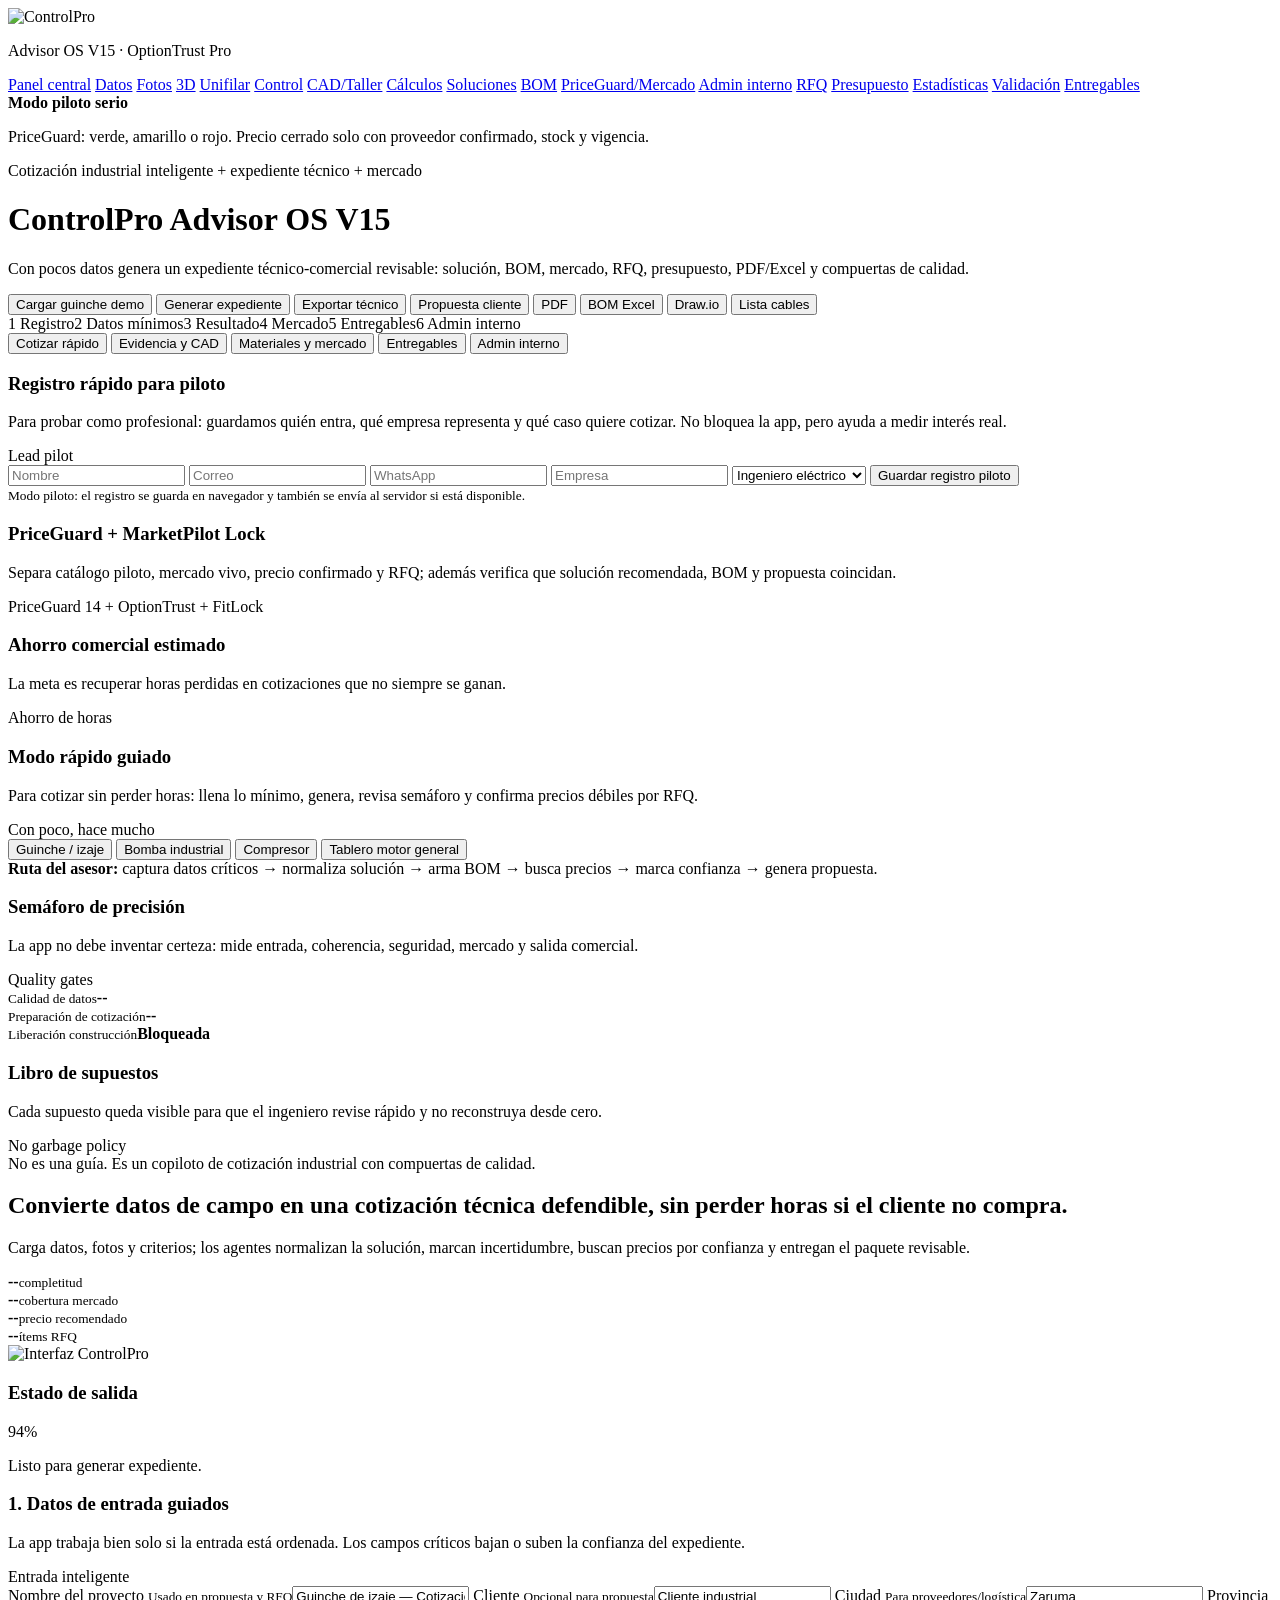
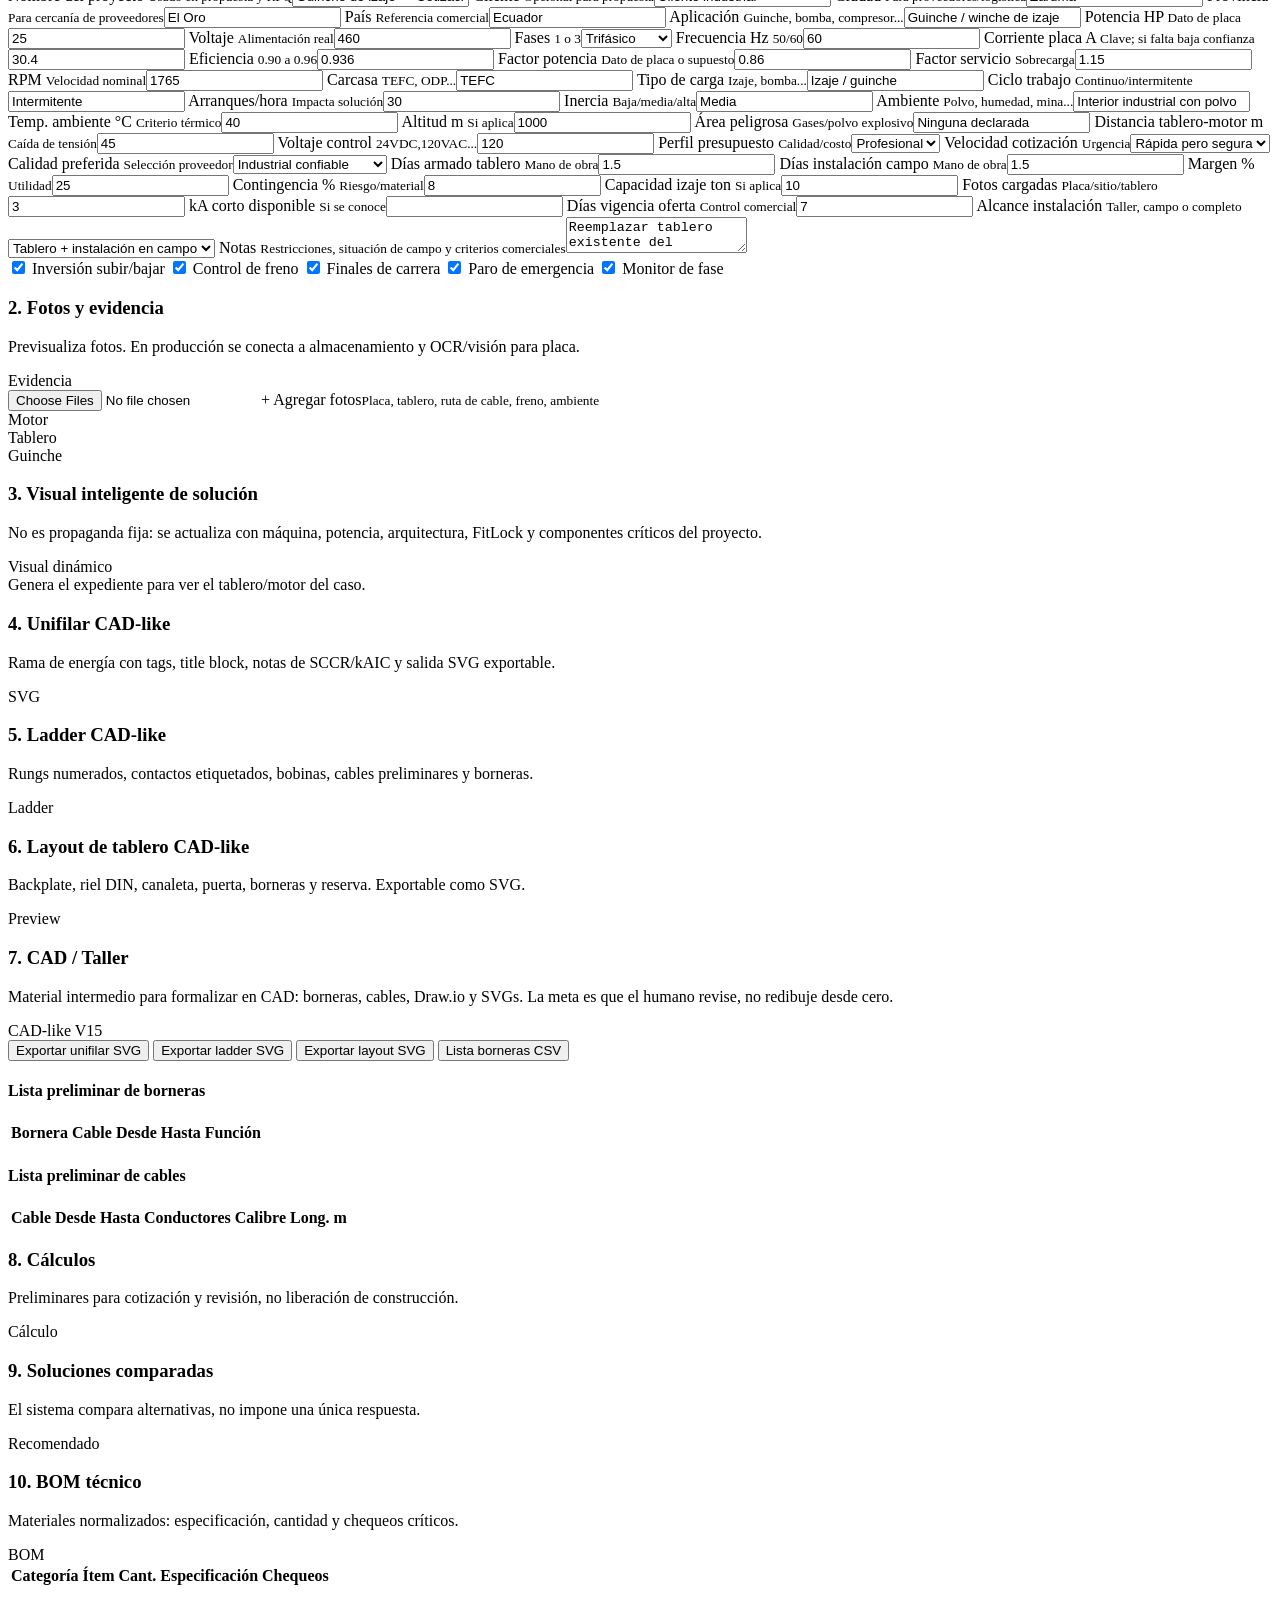
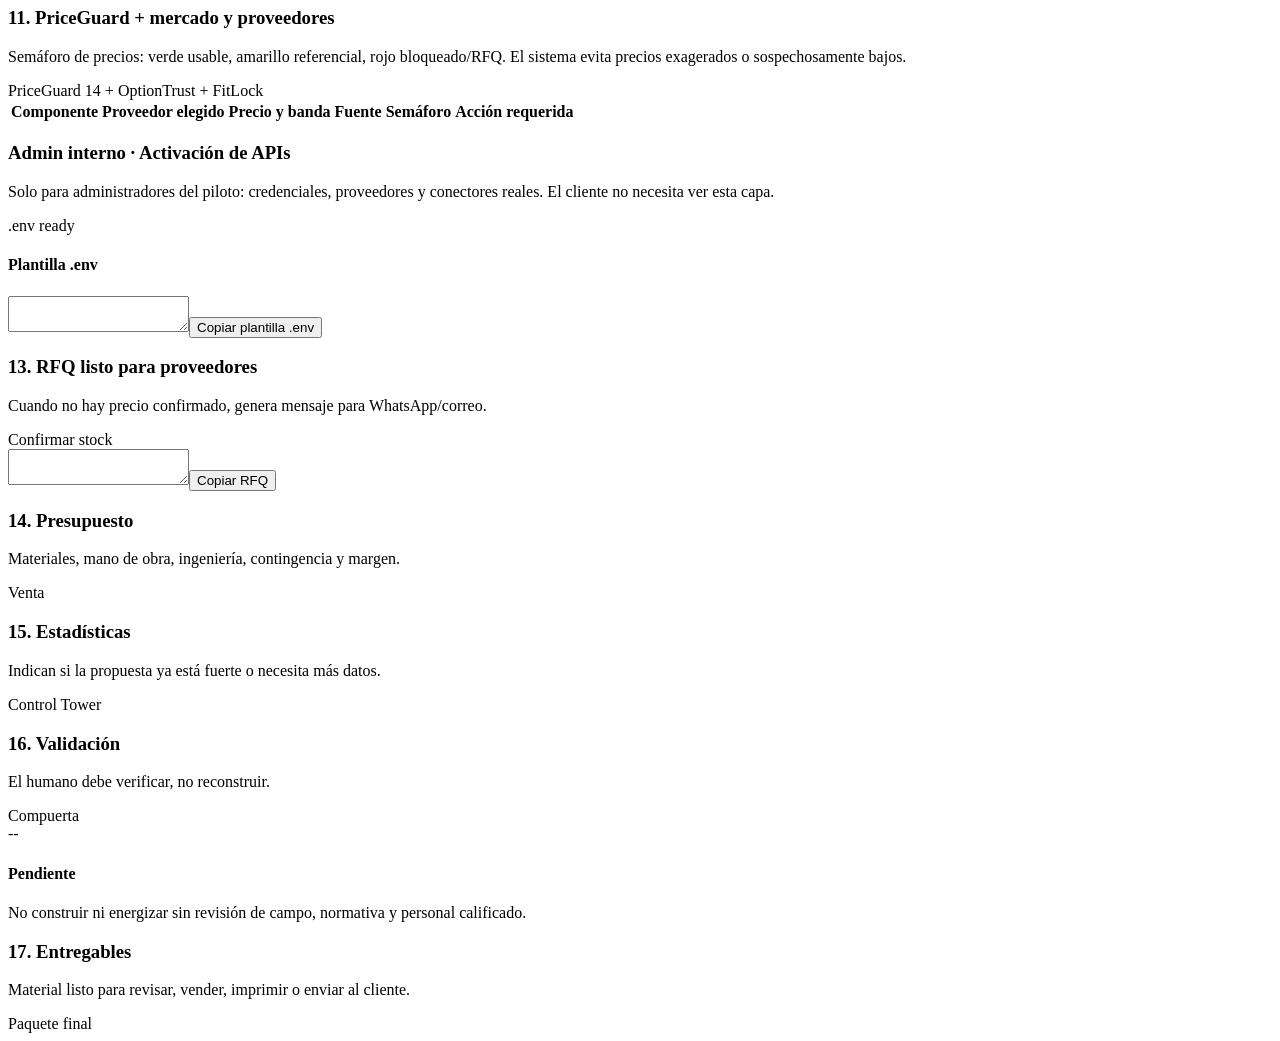
==== commit 40eff665: "Actualizar a ControlPro V15 OptionTrust Pro" ====
--- a/app/static/index.html
+++ b/app/static/index.html
@@ -3,7 +3,7 @@
 <head>
   <meta charset="utf-8" />
   <meta name="viewport" content="width=device-width, initial-scale=1" />
-  <title>ControlPro Advisor OS V14 MathTrust Pro</title>
+  <title>ControlPro Advisor OS V15 OptionTrust Pro</title>
   <link rel="manifest" href="/static/manifest.json" />
   <link rel="stylesheet" href="/static/styles.css" />
 </head>
@@ -11,7 +11,7 @@
   <div class="app-shell">
     <aside class="sidebar">
       <img src="/static/assets/brand/controlpro_logo.svg" alt="ControlPro" class="logo" />
-      <p class="version">Advisor OS V14 · MathTrust Pro</p>
+      <p class="version">Advisor OS V15 · OptionTrust Pro</p>
       <nav>
         <a href="#dashboard" class="active">Panel central</a>
         <a href="#intake">Datos</a>
@@ -42,7 +42,7 @@
       <header class="topbar">
         <div>
           <p class="eyebrow">Cotización industrial inteligente + expediente técnico + mercado</p>
-          <h1>ControlPro Advisor OS V14</h1>
+          <h1>ControlPro Advisor OS V15</h1>
           <p>Con pocos datos genera un expediente técnico-comercial revisable: solución, BOM, mercado, RFQ, presupuesto, PDF/Excel y compuertas de calidad.</p>
         </div>
         <div class="actions">
@@ -89,7 +89,7 @@
 
       <section id="pricetrust-dashboard" class="content-grid price-dashboard">
         <article class="panel">
-          <div class="panel-head"><div><h3>PriceGuard + MarketPilot Lock</h3><p>Separa catálogo piloto, mercado vivo, precio confirmado y RFQ; además verifica que solución recomendada, BOM y propuesta coincidan.</p></div><span class="badge complete">PriceGuard 14 + MathTrust + FitLock</span></div>
+          <div class="panel-head"><div><h3>PriceGuard + MarketPilot Lock</h3><p>Separa catálogo piloto, mercado vivo, precio confirmado y RFQ; además verifica que solución recomendada, BOM y propuesta coincidan.</p></div><span class="badge complete">PriceGuard 14 + OptionTrust + FitLock</span></div>
           <div class="stat-grid" id="priceTrustCards"></div>
           <div id="priceTrustPolicy" class="notice small-notice"></div>
         </article>
@@ -213,7 +213,7 @@
         <article class="panel diagram-panel" id="control"><div class="panel-head"><div><h3>5. Ladder CAD-like</h3><p>Rungs numerados, contactos etiquetados, bobinas, cables preliminares y borneras.</p></div><span class="badge">Ladder</span></div><div class="diagram-slot" id="controlSvg"></div></article>
         <article class="panel diagram-panel" id="panel3d"><div class="panel-head"><div><h3>6. Layout de tablero CAD-like</h3><p>Backplate, riel DIN, canaleta, puerta, borneras y reserva. Exportable como SVG.</p></div><span class="badge">Preview</span></div><div class="diagram-slot" id="panelSvg"></div></article>
 
-        <article class="panel span-2" id="cadshop"><div class="panel-head"><div><h3>7. CAD / Taller</h3><p>Material intermedio para formalizar en CAD: borneras, cables, Draw.io y SVGs. La meta es que el humano revise, no redibuje desde cero.</p></div><span class="badge blue">CAD-like V14</span></div>
+        <article class="panel span-2" id="cadshop"><div class="panel-head"><div><h3>7. CAD / Taller</h3><p>Material intermedio para formalizar en CAD: borneras, cables, Draw.io y SVGs. La meta es que el humano revise, no redibuje desde cero.</p></div><span class="badge blue">CAD-like V15</span></div>
           <div class="cad-actions">
             <button id="singleSvgBtn" class="btn ghost">Exportar unifilar SVG</button>
             <button id="controlSvgBtn" class="btn ghost">Exportar ladder SVG</button>
@@ -230,7 +230,7 @@
         <article class="panel" id="solutions"><div class="panel-head"><div><h3>9. Soluciones comparadas</h3><p>El sistema compara alternativas, no impone una única respuesta.</p></div><span class="badge blue" id="recommendedBadge">Recomendado</span></div><div class="options-grid" id="optionsGrid"></div></article>
         <article class="panel span-2" id="bom"><div class="panel-head"><div><h3>10. BOM técnico</h3><p>Materiales normalizados: especificación, cantidad y chequeos críticos.</p></div><span class="badge">BOM</span></div><div class="table-wrap"><table><thead><tr><th>Categoría</th><th>Ítem</th><th>Cant.</th><th>Especificación</th><th>Chequeos</th></tr></thead><tbody id="bomRows"></tbody></table></div></article>
 
-        <article class="panel span-2" id="market"><div class="panel-head"><div><h3>11. PriceGuard + mercado y proveedores</h3><p>Semáforo de precios: verde usable, amarillo referencial, rojo bloqueado/RFQ. El sistema evita precios exagerados o sospechosamente bajos.</p></div><span class="badge complete">PriceGuard 14 + MathTrust + FitLock</span></div><div class="market-summary" id="marketSummary"></div><div class="table-wrap"><table><thead><tr><th>Componente</th><th>Proveedor elegido</th><th>Precio y banda</th><th>Fuente</th><th>Semáforo</th><th>Acción requerida</th></tr></thead><tbody id="marketRows"></tbody></table></div></article>
+        <article class="panel span-2" id="market"><div class="panel-head"><div><h3>11. PriceGuard + mercado y proveedores</h3><p>Semáforo de precios: verde usable, amarillo referencial, rojo bloqueado/RFQ. El sistema evita precios exagerados o sospechosamente bajos.</p></div><span class="badge complete">PriceGuard 14 + OptionTrust + FitLock</span></div><div class="market-summary" id="marketSummary"></div><div class="table-wrap"><table><thead><tr><th>Componente</th><th>Proveedor elegido</th><th>Precio y banda</th><th>Fuente</th><th>Semáforo</th><th>Acción requerida</th></tr></thead><tbody id="marketRows"></tbody></table></div><div class="provider-links" id="supplierQuickLinks"></div></article>
 
         <article class="panel span-2" id="api-activation"><div class="panel-head"><div><h3>Admin interno · Activación de APIs</h3><p>Solo para administradores del piloto: credenciales, proveedores y conectores reales. El cliente no necesita ver esta capa.</p></div><span class="badge warn">.env ready</span></div>
           <div class="api-layout">
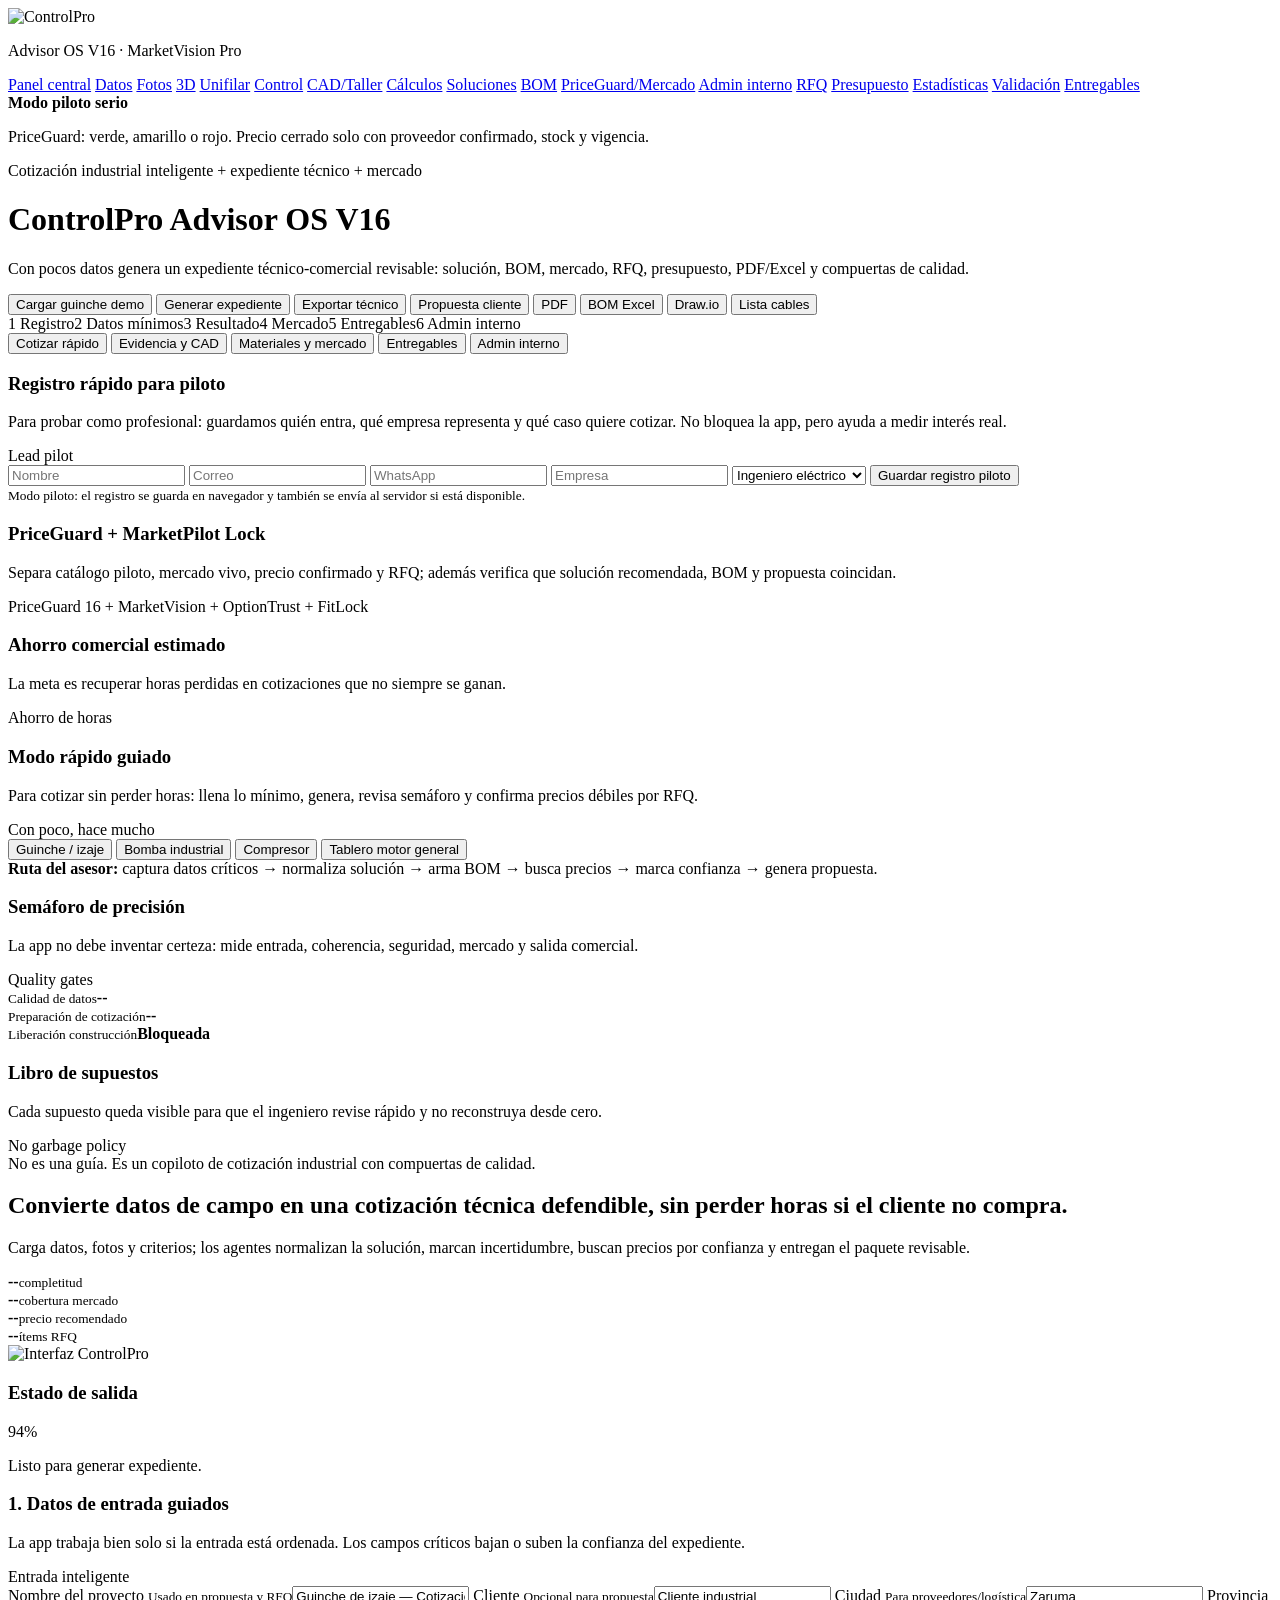
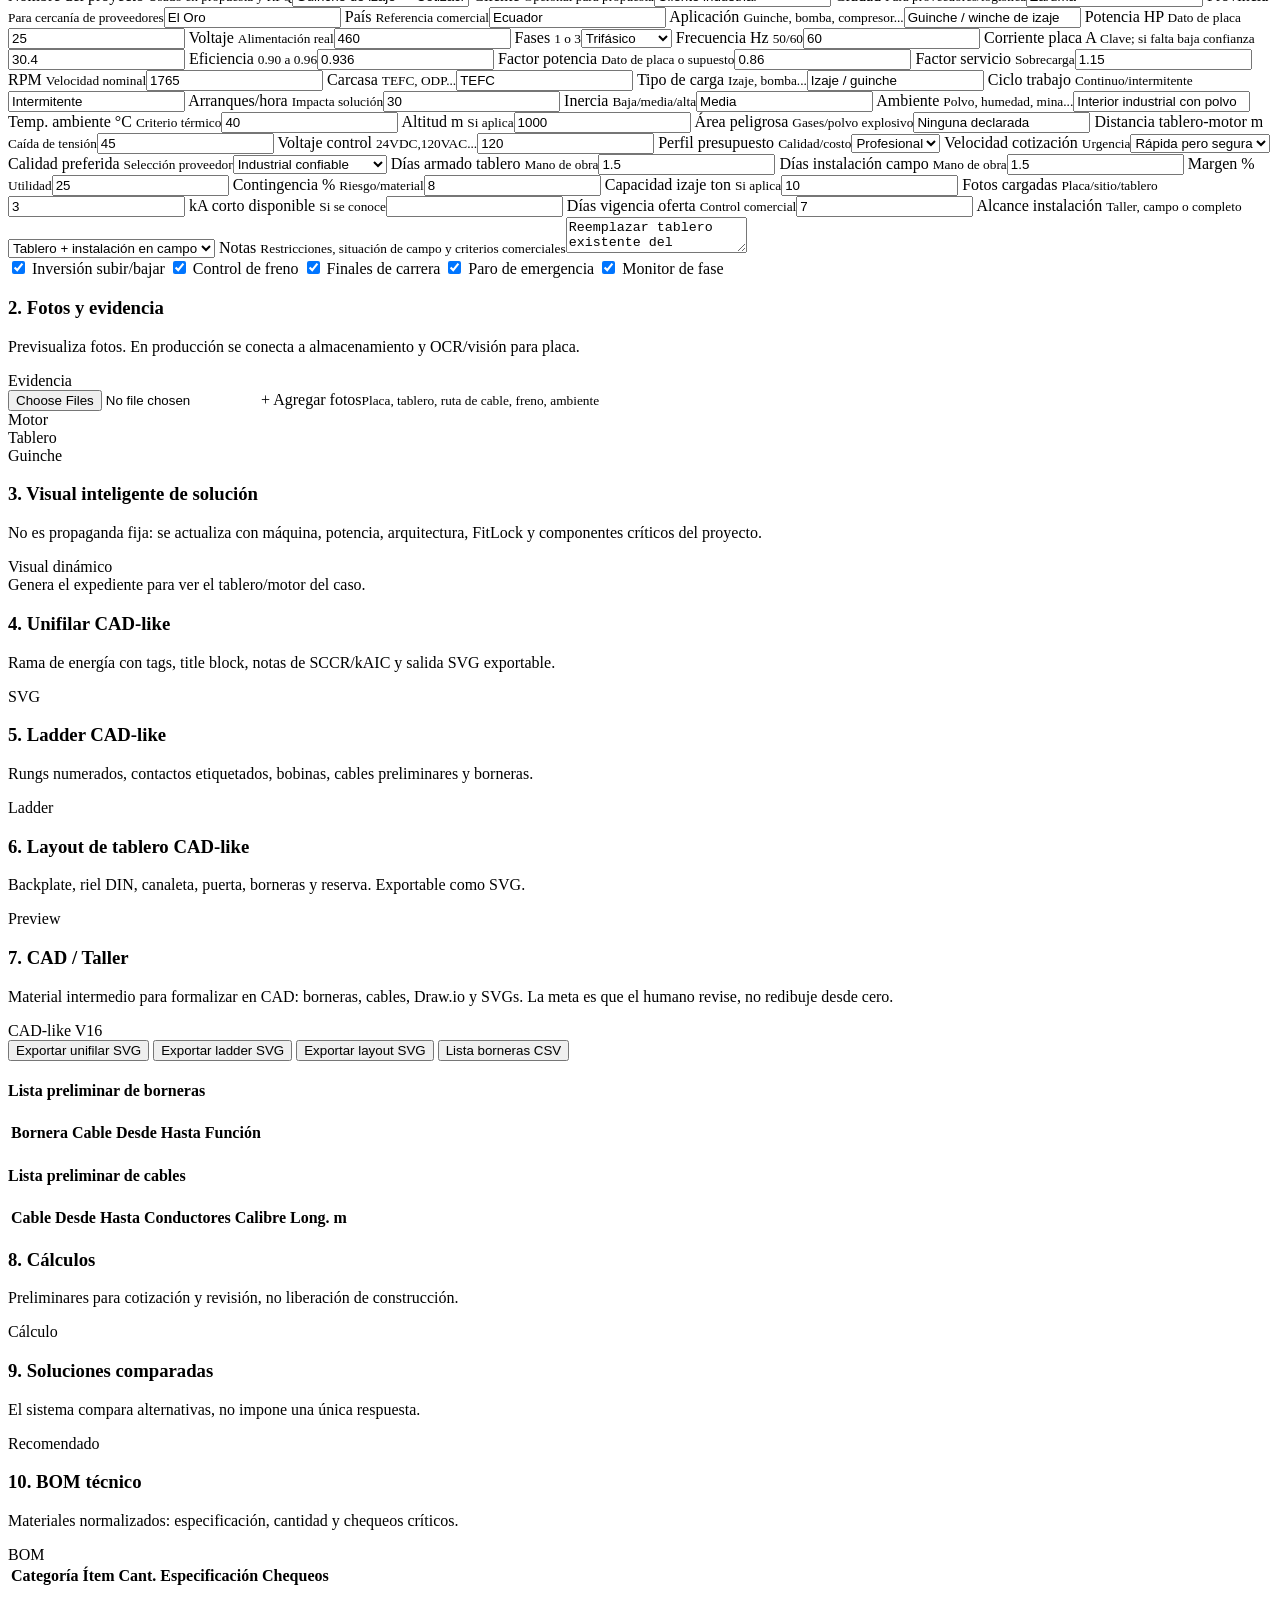
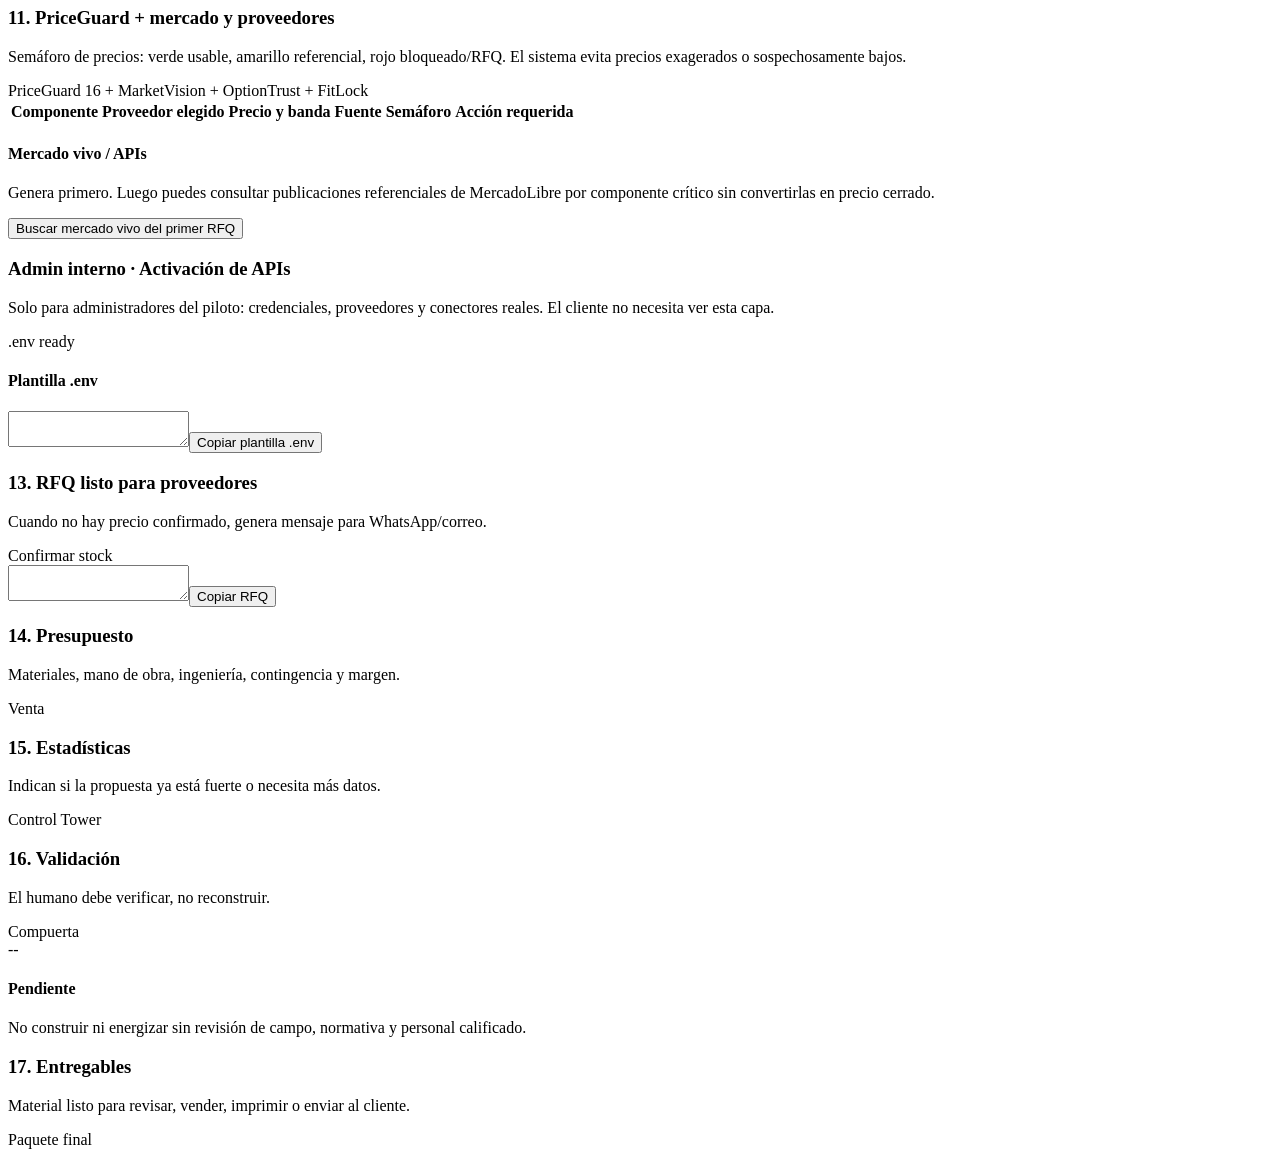
==== commit 46236a5b: "Actualizar a ControlPro V16 MarketVision Pro" ====
--- a/app/static/index.html
+++ b/app/static/index.html
@@ -3,7 +3,7 @@
 <head>
   <meta charset="utf-8" />
   <meta name="viewport" content="width=device-width, initial-scale=1" />
-  <title>ControlPro Advisor OS V15 OptionTrust Pro</title>
+  <title>ControlPro Advisor OS V16 MarketVision Pro</title>
   <link rel="manifest" href="/static/manifest.json" />
   <link rel="stylesheet" href="/static/styles.css" />
 </head>
@@ -11,7 +11,7 @@
   <div class="app-shell">
     <aside class="sidebar">
       <img src="/static/assets/brand/controlpro_logo.svg" alt="ControlPro" class="logo" />
-      <p class="version">Advisor OS V15 · OptionTrust Pro</p>
+      <p class="version">Advisor OS V16 · MarketVision Pro</p>
       <nav>
         <a href="#dashboard" class="active">Panel central</a>
         <a href="#intake">Datos</a>
@@ -42,7 +42,7 @@
       <header class="topbar">
         <div>
           <p class="eyebrow">Cotización industrial inteligente + expediente técnico + mercado</p>
-          <h1>ControlPro Advisor OS V15</h1>
+          <h1>ControlPro Advisor OS V16</h1>
           <p>Con pocos datos genera un expediente técnico-comercial revisable: solución, BOM, mercado, RFQ, presupuesto, PDF/Excel y compuertas de calidad.</p>
         </div>
         <div class="actions">
@@ -89,7 +89,7 @@
 
       <section id="pricetrust-dashboard" class="content-grid price-dashboard">
         <article class="panel">
-          <div class="panel-head"><div><h3>PriceGuard + MarketPilot Lock</h3><p>Separa catálogo piloto, mercado vivo, precio confirmado y RFQ; además verifica que solución recomendada, BOM y propuesta coincidan.</p></div><span class="badge complete">PriceGuard 14 + OptionTrust + FitLock</span></div>
+          <div class="panel-head"><div><h3>PriceGuard + MarketPilot Lock</h3><p>Separa catálogo piloto, mercado vivo, precio confirmado y RFQ; además verifica que solución recomendada, BOM y propuesta coincidan.</p></div><span class="badge complete">PriceGuard 16 + MarketVision + OptionTrust + FitLock</span></div>
           <div class="stat-grid" id="priceTrustCards"></div>
           <div id="priceTrustPolicy" class="notice small-notice"></div>
         </article>
@@ -213,7 +213,7 @@
         <article class="panel diagram-panel" id="control"><div class="panel-head"><div><h3>5. Ladder CAD-like</h3><p>Rungs numerados, contactos etiquetados, bobinas, cables preliminares y borneras.</p></div><span class="badge">Ladder</span></div><div class="diagram-slot" id="controlSvg"></div></article>
         <article class="panel diagram-panel" id="panel3d"><div class="panel-head"><div><h3>6. Layout de tablero CAD-like</h3><p>Backplate, riel DIN, canaleta, puerta, borneras y reserva. Exportable como SVG.</p></div><span class="badge">Preview</span></div><div class="diagram-slot" id="panelSvg"></div></article>
 
-        <article class="panel span-2" id="cadshop"><div class="panel-head"><div><h3>7. CAD / Taller</h3><p>Material intermedio para formalizar en CAD: borneras, cables, Draw.io y SVGs. La meta es que el humano revise, no redibuje desde cero.</p></div><span class="badge blue">CAD-like V15</span></div>
+        <article class="panel span-2" id="cadshop"><div class="panel-head"><div><h3>7. CAD / Taller</h3><p>Material intermedio para formalizar en CAD: borneras, cables, Draw.io y SVGs. La meta es que el humano revise, no redibuje desde cero.</p></div><span class="badge blue">CAD-like V16</span></div>
           <div class="cad-actions">
             <button id="singleSvgBtn" class="btn ghost">Exportar unifilar SVG</button>
             <button id="controlSvgBtn" class="btn ghost">Exportar ladder SVG</button>
@@ -230,7 +230,7 @@
         <article class="panel" id="solutions"><div class="panel-head"><div><h3>9. Soluciones comparadas</h3><p>El sistema compara alternativas, no impone una única respuesta.</p></div><span class="badge blue" id="recommendedBadge">Recomendado</span></div><div class="options-grid" id="optionsGrid"></div></article>
         <article class="panel span-2" id="bom"><div class="panel-head"><div><h3>10. BOM técnico</h3><p>Materiales normalizados: especificación, cantidad y chequeos críticos.</p></div><span class="badge">BOM</span></div><div class="table-wrap"><table><thead><tr><th>Categoría</th><th>Ítem</th><th>Cant.</th><th>Especificación</th><th>Chequeos</th></tr></thead><tbody id="bomRows"></tbody></table></div></article>
 
-        <article class="panel span-2" id="market"><div class="panel-head"><div><h3>11. PriceGuard + mercado y proveedores</h3><p>Semáforo de precios: verde usable, amarillo referencial, rojo bloqueado/RFQ. El sistema evita precios exagerados o sospechosamente bajos.</p></div><span class="badge complete">PriceGuard 14 + OptionTrust + FitLock</span></div><div class="market-summary" id="marketSummary"></div><div class="table-wrap"><table><thead><tr><th>Componente</th><th>Proveedor elegido</th><th>Precio y banda</th><th>Fuente</th><th>Semáforo</th><th>Acción requerida</th></tr></thead><tbody id="marketRows"></tbody></table></div><div class="provider-links" id="supplierQuickLinks"></div></article>
+        <article class="panel span-2" id="market"><div class="panel-head"><div><h3>11. PriceGuard + mercado y proveedores</h3><p>Semáforo de precios: verde usable, amarillo referencial, rojo bloqueado/RFQ. El sistema evita precios exagerados o sospechosamente bajos.</p></div><span class="badge complete">PriceGuard 16 + MarketVision + OptionTrust + FitLock</span></div><div class="market-summary" id="marketSummary"></div><div class="table-wrap"><table><thead><tr><th>Componente</th><th>Proveedor elegido</th><th>Precio y banda</th><th>Fuente</th><th>Semáforo</th><th>Acción requerida</th></tr></thead><tbody id="marketRows"></tbody></table></div><div class="provider-links" id="supplierQuickLinks"></div><div class="provider-links" id="marketLedgerBox"></div><div class="provider-links" id="liveMarketBox"><h4>Mercado vivo / APIs</h4><p>Genera primero. Luego puedes consultar publicaciones referenciales de MercadoLibre por componente crítico sin convertirlas en precio cerrado.</p><button class="btn ghost" id="liveMarketBtn" type="button">Buscar mercado vivo del primer RFQ</button><div id="liveMarketResults" class="link-grid"></div></div></article>
 
         <article class="panel span-2" id="api-activation"><div class="panel-head"><div><h3>Admin interno · Activación de APIs</h3><p>Solo para administradores del piloto: credenciales, proveedores y conectores reales. El cliente no necesita ver esta capa.</p></div><span class="badge warn">.env ready</span></div>
           <div class="api-layout">
